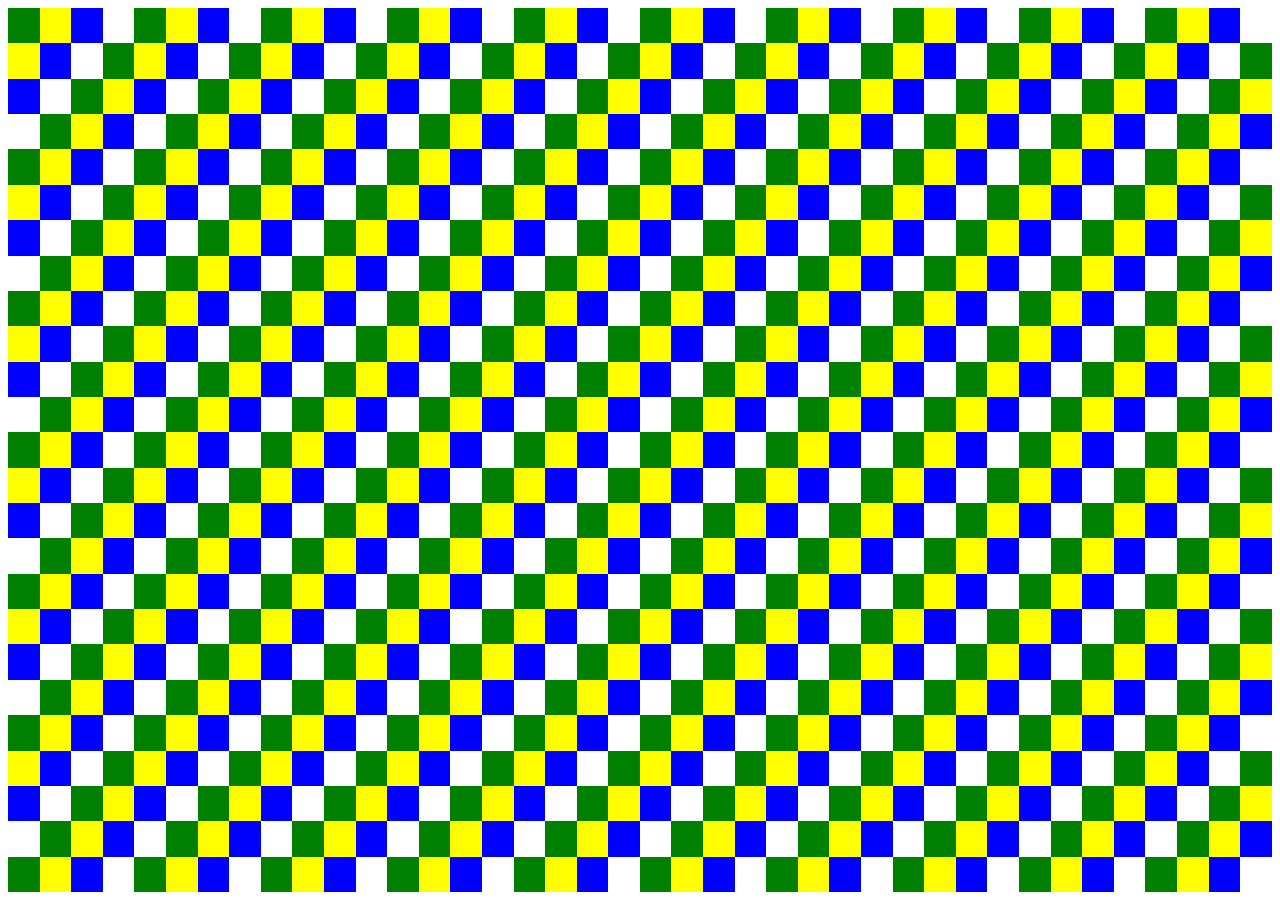
==== desafio.html @ 680453d0 "Add files via upload" ====
<html>
    <head>
        <title>Aula desafio</title>
    </head>
    <link rel="stylesheet" href="estilo.css">

<body>
<div class="linha">
    <div class="verde"></div>
    <div class="amarelo"></div>
    <div class="azul"></div>
    <div class="branco"></div>
    <div class="verde"></div>
    <div class="amarelo"></div>
    <div class="azul"></div>
    <div class="branco"></div>
    <div class="verde"></div>
    <div class="amarelo"></div>
    <div class="azul"></div>
    <div class="branco"></div>
    <div class="verde"></div>
    <div class="amarelo"></div>
    <div class="azul"></div>
    <div class="branco"></div>
    <div class="verde"></div>
    <div class="amarelo"></div>
    <div class="azul"></div>
    <div class="branco"></div>
    <div class="verde"></div>
    <div class="amarelo"></div>
    <div class="azul"></div>
    <div class="branco"></div>  
    <div class="verde"></div>
    <div class="amarelo"></div>
    <div class="azul"></div>
    <div class="branco"></div>
    <div class="verde"></div>
    <div class="amarelo"></div>
    <div class="azul"></div>
    <div class="branco"></div>  
    <div class="verde"></div>
    <div class="amarelo"></div>
    <div class="azul"></div>
    <div class="branco"></div>
    <div class="verde"></div>
    <div class="amarelo"></div>
    <div class="azul"></div>
    <div class="branco"></div>  
</div>
<div class="linha">

    <div class="amarelo"></div>
    <div class="azul"></div>
    <div class="branco"></div>
    <div class="verde"></div>
    <div class="amarelo"></div>
    <div class="azul"></div>
    <div class="branco"></div>
    <div class="verde"></div>
    <div class="amarelo"></div>
    <div class="azul"></div>
    <div class="branco"></div>
    <div class="verde"></div>
    <div class="amarelo"></div>
    <div class="azul"></div>
    <div class="branco"></div>
    <div class="verde"></div>
    <div class="amarelo"></div>
    <div class="azul"></div>
    <div class="branco"></div>
    <div class="verde"></div>
    <div class="amarelo"></div>
    <div class="azul"></div>
    <div class="branco"></div>  
    <div class="verde"></div>
    <div class="amarelo"></div>
    <div class="azul"></div>
    <div class="branco"></div>
    <div class="verde"></div>
    <div class="amarelo"></div>
    <div class="azul"></div>
    <div class="branco"></div>  
    <div class="verde"></div>
    <div class="amarelo"></div>
    <div class="azul"></div>
    <div class="branco"></div>
    <div class="verde"></div>
    <div class="amarelo"></div>
    <div class="azul"></div>
    <div class="branco"></div>  
    <div class="verde"></div>
</div>
<div class="linha">


    <div class="azul"></div>
    <div class="branco"></div>
    <div class="verde"></div>
    <div class="amarelo"></div>
    <div class="azul"></div>
    <div class="branco"></div>
    <div class="verde"></div>
    <div class="amarelo"></div>
    <div class="azul"></div>
    <div class="branco"></div>
    <div class="verde"></div>
    <div class="amarelo"></div>
    <div class="azul"></div>
    <div class="branco"></div>
    <div class="verde"></div>
    <div class="amarelo"></div>
    <div class="azul"></div>
    <div class="branco"></div>
    <div class="verde"></div>
    <div class="amarelo"></div>
    <div class="azul"></div>
    <div class="branco"></div>  
    <div class="verde"></div>
    <div class="amarelo"></div>
    <div class="azul"></div>
    <div class="branco"></div>
    <div class="verde"></div>
    <div class="amarelo"></div>
    <div class="azul"></div>
    <div class="branco"></div>  
    <div class="verde"></div>
    <div class="amarelo"></div>
    <div class="azul"></div>
    <div class="branco"></div>
    <div class="verde"></div>
    <div class="amarelo"></div>
    <div class="azul"></div>
    <div class="branco"></div>  
    <div class="verde"></div>
    <div class="amarelo"></div>
</div>
<div class="linha">

    <div class="branco"></div>
    <div class="verde"></div>
    <div class="amarelo"></div>
    <div class="azul"></div>
    <div class="branco"></div>
    <div class="verde"></div>
    <div class="amarelo"></div>
    <div class="azul"></div>
    <div class="branco"></div>
    <div class="verde"></div>
    <div class="amarelo"></div>
    <div class="azul"></div>
    <div class="branco"></div>
    <div class="verde"></div>
    <div class="amarelo"></div>
    <div class="azul"></div>
    <div class="branco"></div>
    <div class="verde"></div>
    <div class="amarelo"></div>
    <div class="azul"></div>
    <div class="branco"></div>  
    <div class="verde"></div>
    <div class="amarelo"></div>
    <div class="azul"></div>
    <div class="branco"></div>
    <div class="verde"></div>
    <div class="amarelo"></div>
    <div class="azul"></div>
    <div class="branco"></div>  
    <div class="verde"></div>
    <div class="amarelo"></div>
    <div class="azul"></div>
    <div class="branco"></div>
    <div class="verde"></div>
    <div class="amarelo"></div>
    <div class="azul"></div>
    <div class="branco"></div>  
    <div class="verde"></div>
    <div class="amarelo"></div>
    <div class="azul"></div>
</div>
<div class="linha">
    <div class="verde"></div>
    <div class="amarelo"></div>
    <div class="azul"></div>
    <div class="branco"></div>
    <div class="verde"></div>
    <div class="amarelo"></div>
    <div class="azul"></div>
    <div class="branco"></div>
    <div class="verde"></div>
    <div class="amarelo"></div>
    <div class="azul"></div>
    <div class="branco"></div>
    <div class="verde"></div>
    <div class="amarelo"></div>
    <div class="azul"></div>
    <div class="branco"></div>
    <div class="verde"></div>
    <div class="amarelo"></div>
    <div class="azul"></div>
    <div class="branco"></div>
    <div class="verde"></div>
    <div class="amarelo"></div>
    <div class="azul"></div>
    <div class="branco"></div>  
    <div class="verde"></div>
    <div class="amarelo"></div>
    <div class="azul"></div>
    <div class="branco"></div>
    <div class="verde"></div>
    <div class="amarelo"></div>
    <div class="azul"></div>
    <div class="branco"></div>  
    <div class="verde"></div>
    <div class="amarelo"></div>
    <div class="azul"></div>
    <div class="branco"></div>
    <div class="verde"></div>
    <div class="amarelo"></div>
    <div class="azul"></div>
    <div class="branco"></div>  
</div>
<div class="linha">

    <div class="amarelo"></div>
    <div class="azul"></div>
    <div class="branco"></div>
    <div class="verde"></div>
    <div class="amarelo"></div>
    <div class="azul"></div>
    <div class="branco"></div>
    <div class="verde"></div>
    <div class="amarelo"></div>
    <div class="azul"></div>
    <div class="branco"></div>
    <div class="verde"></div>
    <div class="amarelo"></div>
    <div class="azul"></div>
    <div class="branco"></div>
    <div class="verde"></div>
    <div class="amarelo"></div>
    <div class="azul"></div>
    <div class="branco"></div>
    <div class="verde"></div>
    <div class="amarelo"></div>
    <div class="azul"></div>
    <div class="branco"></div>  
    <div class="verde"></div>
    <div class="amarelo"></div>
    <div class="azul"></div>
    <div class="branco"></div>
    <div class="verde"></div>
    <div class="amarelo"></div>
    <div class="azul"></div>
    <div class="branco"></div>  
    <div class="verde"></div>
    <div class="amarelo"></div>
    <div class="azul"></div>
    <div class="branco"></div>
    <div class="verde"></div>
    <div class="amarelo"></div>
    <div class="azul"></div>
    <div class="branco"></div>  
    <div class="verde"></div>
</div>
<div class="linha">


    <div class="azul"></div>
    <div class="branco"></div>
    <div class="verde"></div>
    <div class="amarelo"></div>
    <div class="azul"></div>
    <div class="branco"></div>
    <div class="verde"></div>
    <div class="amarelo"></div>
    <div class="azul"></div>
    <div class="branco"></div>
    <div class="verde"></div>
    <div class="amarelo"></div>
    <div class="azul"></div>
    <div class="branco"></div>
    <div class="verde"></div>
    <div class="amarelo"></div>
    <div class="azul"></div>
    <div class="branco"></div>
    <div class="verde"></div>
    <div class="amarelo"></div>
    <div class="azul"></div>
    <div class="branco"></div>  
    <div class="verde"></div>
    <div class="amarelo"></div>
    <div class="azul"></div>
    <div class="branco"></div>
    <div class="verde"></div>
    <div class="amarelo"></div>
    <div class="azul"></div>
    <div class="branco"></div>  
    <div class="verde"></div>
    <div class="amarelo"></div>
    <div class="azul"></div>
    <div class="branco"></div>
    <div class="verde"></div>
    <div class="amarelo"></div>
    <div class="azul"></div>
    <div class="branco"></div>  
    <div class="verde"></div>
    <div class="amarelo"></div>
</div>
<div class="linha">

    <div class="branco"></div>
    <div class="verde"></div>
    <div class="amarelo"></div>
    <div class="azul"></div>
    <div class="branco"></div>
    <div class="verde"></div>
    <div class="amarelo"></div>
    <div class="azul"></div>
    <div class="branco"></div>
    <div class="verde"></div>
    <div class="amarelo"></div>
    <div class="azul"></div>
    <div class="branco"></div>
    <div class="verde"></div>
    <div class="amarelo"></div>
    <div class="azul"></div>
    <div class="branco"></div>
    <div class="verde"></div>
    <div class="amarelo"></div>
    <div class="azul"></div>
    <div class="branco"></div>  
    <div class="verde"></div>
    <div class="amarelo"></div>
    <div class="azul"></div>
    <div class="branco"></div>
    <div class="verde"></div>
    <div class="amarelo"></div>
    <div class="azul"></div>
    <div class="branco"></div>  
    <div class="verde"></div>
    <div class="amarelo"></div>
    <div class="azul"></div>
    <div class="branco"></div>
    <div class="verde"></div>
    <div class="amarelo"></div>
    <div class="azul"></div>
    <div class="branco"></div>  
    <div class="verde"></div>
    <div class="amarelo"></div>
    <div class="azul"></div>
</div><div class="linha">
    <div class="verde"></div>
    <div class="amarelo"></div>
    <div class="azul"></div>
    <div class="branco"></div>
    <div class="verde"></div>
    <div class="amarelo"></div>
    <div class="azul"></div>
    <div class="branco"></div>
    <div class="verde"></div>
    <div class="amarelo"></div>
    <div class="azul"></div>
    <div class="branco"></div>
    <div class="verde"></div>
    <div class="amarelo"></div>
    <div class="azul"></div>
    <div class="branco"></div>
    <div class="verde"></div>
    <div class="amarelo"></div>
    <div class="azul"></div>
    <div class="branco"></div>
    <div class="verde"></div>
    <div class="amarelo"></div>
    <div class="azul"></div>
    <div class="branco"></div>  
    <div class="verde"></div>
    <div class="amarelo"></div>
    <div class="azul"></div>
    <div class="branco"></div>
    <div class="verde"></div>
    <div class="amarelo"></div>
    <div class="azul"></div>
    <div class="branco"></div>  
    <div class="verde"></div>
    <div class="amarelo"></div>
    <div class="azul"></div>
    <div class="branco"></div>
    <div class="verde"></div>
    <div class="amarelo"></div>
    <div class="azul"></div>
    <div class="branco"></div>  
</div>
<div class="linha">

    <div class="amarelo"></div>
    <div class="azul"></div>
    <div class="branco"></div>
    <div class="verde"></div>
    <div class="amarelo"></div>
    <div class="azul"></div>
    <div class="branco"></div>
    <div class="verde"></div>
    <div class="amarelo"></div>
    <div class="azul"></div>
    <div class="branco"></div>
    <div class="verde"></div>
    <div class="amarelo"></div>
    <div class="azul"></div>
    <div class="branco"></div>
    <div class="verde"></div>
    <div class="amarelo"></div>
    <div class="azul"></div>
    <div class="branco"></div>
    <div class="verde"></div>
    <div class="amarelo"></div>
    <div class="azul"></div>
    <div class="branco"></div>  
    <div class="verde"></div>
    <div class="amarelo"></div>
    <div class="azul"></div>
    <div class="branco"></div>
    <div class="verde"></div>
    <div class="amarelo"></div>
    <div class="azul"></div>
    <div class="branco"></div>  
    <div class="verde"></div>
    <div class="amarelo"></div>
    <div class="azul"></div>
    <div class="branco"></div>
    <div class="verde"></div>
    <div class="amarelo"></div>
    <div class="azul"></div>
    <div class="branco"></div>  
    <div class="verde"></div>
</div>
<div class="linha">


    <div class="azul"></div>
    <div class="branco"></div>
    <div class="verde"></div>
    <div class="amarelo"></div>
    <div class="azul"></div>
    <div class="branco"></div>
    <div class="verde"></div>
    <div class="amarelo"></div>
    <div class="azul"></div>
    <div class="branco"></div>
    <div class="verde"></div>
    <div class="amarelo"></div>
    <div class="azul"></div>
    <div class="branco"></div>
    <div class="verde"></div>
    <div class="amarelo"></div>
    <div class="azul"></div>
    <div class="branco"></div>
    <div class="verde"></div>
    <div class="amarelo"></div>
    <div class="azul"></div>
    <div class="branco"></div>  
    <div class="verde"></div>
    <div class="amarelo"></div>
    <div class="azul"></div>
    <div class="branco"></div>
    <div class="verde"></div>
    <div class="amarelo"></div>
    <div class="azul"></div>
    <div class="branco"></div>  
    <div class="verde"></div>
    <div class="amarelo"></div>
    <div class="azul"></div>
    <div class="branco"></div>
    <div class="verde"></div>
    <div class="amarelo"></div>
    <div class="azul"></div>
    <div class="branco"></div>  
    <div class="verde"></div>
    <div class="amarelo"></div>
</div>
<div class="linha">

    <div class="branco"></div>
    <div class="verde"></div>
    <div class="amarelo"></div>
    <div class="azul"></div>
    <div class="branco"></div>
    <div class="verde"></div>
    <div class="amarelo"></div>
    <div class="azul"></div>
    <div class="branco"></div>
    <div class="verde"></div>
    <div class="amarelo"></div>
    <div class="azul"></div>
    <div class="branco"></div>
    <div class="verde"></div>
    <div class="amarelo"></div>
    <div class="azul"></div>
    <div class="branco"></div>
    <div class="verde"></div>
    <div class="amarelo"></div>
    <div class="azul"></div>
    <div class="branco"></div>  
    <div class="verde"></div>
    <div class="amarelo"></div>
    <div class="azul"></div>
    <div class="branco"></div>
    <div class="verde"></div>
    <div class="amarelo"></div>
    <div class="azul"></div>
    <div class="branco"></div>  
    <div class="verde"></div>
    <div class="amarelo"></div>
    <div class="azul"></div>
    <div class="branco"></div>
    <div class="verde"></div>
    <div class="amarelo"></div>
    <div class="azul"></div>
    <div class="branco"></div>  
    <div class="verde"></div>
    <div class="amarelo"></div>
    <div class="azul"></div>
</div><div class="linha">
    <div class="verde"></div>
    <div class="amarelo"></div>
    <div class="azul"></div>
    <div class="branco"></div>
    <div class="verde"></div>
    <div class="amarelo"></div>
    <div class="azul"></div>
    <div class="branco"></div>
    <div class="verde"></div>
    <div class="amarelo"></div>
    <div class="azul"></div>
    <div class="branco"></div>
    <div class="verde"></div>
    <div class="amarelo"></div>
    <div class="azul"></div>
    <div class="branco"></div>
    <div class="verde"></div>
    <div class="amarelo"></div>
    <div class="azul"></div>
    <div class="branco"></div>
    <div class="verde"></div>
    <div class="amarelo"></div>
    <div class="azul"></div>
    <div class="branco"></div>  
    <div class="verde"></div>
    <div class="amarelo"></div>
    <div class="azul"></div>
    <div class="branco"></div>
    <div class="verde"></div>
    <div class="amarelo"></div>
    <div class="azul"></div>
    <div class="branco"></div>  
    <div class="verde"></div>
    <div class="amarelo"></div>
    <div class="azul"></div>
    <div class="branco"></div>
    <div class="verde"></div>
    <div class="amarelo"></div>
    <div class="azul"></div>
    <div class="branco"></div>  
</div>
<div class="linha">

    <div class="amarelo"></div>
    <div class="azul"></div>
    <div class="branco"></div>
    <div class="verde"></div>
    <div class="amarelo"></div>
    <div class="azul"></div>
    <div class="branco"></div>
    <div class="verde"></div>
    <div class="amarelo"></div>
    <div class="azul"></div>
    <div class="branco"></div>
    <div class="verde"></div>
    <div class="amarelo"></div>
    <div class="azul"></div>
    <div class="branco"></div>
    <div class="verde"></div>
    <div class="amarelo"></div>
    <div class="azul"></div>
    <div class="branco"></div>
    <div class="verde"></div>
    <div class="amarelo"></div>
    <div class="azul"></div>
    <div class="branco"></div>  
    <div class="verde"></div>
    <div class="amarelo"></div>
    <div class="azul"></div>
    <div class="branco"></div>
    <div class="verde"></div>
    <div class="amarelo"></div>
    <div class="azul"></div>
    <div class="branco"></div>  
    <div class="verde"></div>
    <div class="amarelo"></div>
    <div class="azul"></div>
    <div class="branco"></div>
    <div class="verde"></div>
    <div class="amarelo"></div>
    <div class="azul"></div>
    <div class="branco"></div>  
    <div class="verde"></div>
</div>
<div class="linha">


    <div class="azul"></div>
    <div class="branco"></div>
    <div class="verde"></div>
    <div class="amarelo"></div>
    <div class="azul"></div>
    <div class="branco"></div>
    <div class="verde"></div>
    <div class="amarelo"></div>
    <div class="azul"></div>
    <div class="branco"></div>
    <div class="verde"></div>
    <div class="amarelo"></div>
    <div class="azul"></div>
    <div class="branco"></div>
    <div class="verde"></div>
    <div class="amarelo"></div>
    <div class="azul"></div>
    <div class="branco"></div>
    <div class="verde"></div>
    <div class="amarelo"></div>
    <div class="azul"></div>
    <div class="branco"></div>  
    <div class="verde"></div>
    <div class="amarelo"></div>
    <div class="azul"></div>
    <div class="branco"></div>
    <div class="verde"></div>
    <div class="amarelo"></div>
    <div class="azul"></div>
    <div class="branco"></div>  
    <div class="verde"></div>
    <div class="amarelo"></div>
    <div class="azul"></div>
    <div class="branco"></div>
    <div class="verde"></div>
    <div class="amarelo"></div>
    <div class="azul"></div>
    <div class="branco"></div>  
    <div class="verde"></div>
    <div class="amarelo"></div>
</div>
<div class="linha">

    <div class="branco"></div>
    <div class="verde"></div>
    <div class="amarelo"></div>
    <div class="azul"></div>
    <div class="branco"></div>
    <div class="verde"></div>
    <div class="amarelo"></div>
    <div class="azul"></div>
    <div class="branco"></div>
    <div class="verde"></div>
    <div class="amarelo"></div>
    <div class="azul"></div>
    <div class="branco"></div>
    <div class="verde"></div>
    <div class="amarelo"></div>
    <div class="azul"></div>
    <div class="branco"></div>
    <div class="verde"></div>
    <div class="amarelo"></div>
    <div class="azul"></div>
    <div class="branco"></div>  
    <div class="verde"></div>
    <div class="amarelo"></div>
    <div class="azul"></div>
    <div class="branco"></div>
    <div class="verde"></div>
    <div class="amarelo"></div>
    <div class="azul"></div>
    <div class="branco"></div>  
    <div class="verde"></div>
    <div class="amarelo"></div>
    <div class="azul"></div>
    <div class="branco"></div>
    <div class="verde"></div>
    <div class="amarelo"></div>
    <div class="azul"></div>
    <div class="branco"></div>  
    <div class="verde"></div>
    <div class="amarelo"></div>
    <div class="azul"></div>
</div><div class="linha">
    <div class="verde"></div>
    <div class="amarelo"></div>
    <div class="azul"></div>
    <div class="branco"></div>
    <div class="verde"></div>
    <div class="amarelo"></div>
    <div class="azul"></div>
    <div class="branco"></div>
    <div class="verde"></div>
    <div class="amarelo"></div>
    <div class="azul"></div>
    <div class="branco"></div>
    <div class="verde"></div>
    <div class="amarelo"></div>
    <div class="azul"></div>
    <div class="branco"></div>
    <div class="verde"></div>
    <div class="amarelo"></div>
    <div class="azul"></div>
    <div class="branco"></div>
    <div class="verde"></div>
    <div class="amarelo"></div>
    <div class="azul"></div>
    <div class="branco"></div>  
    <div class="verde"></div>
    <div class="amarelo"></div>
    <div class="azul"></div>
    <div class="branco"></div>
    <div class="verde"></div>
    <div class="amarelo"></div>
    <div class="azul"></div>
    <div class="branco"></div>  
    <div class="verde"></div>
    <div class="amarelo"></div>
    <div class="azul"></div>
    <div class="branco"></div>
    <div class="verde"></div>
    <div class="amarelo"></div>
    <div class="azul"></div>
    <div class="branco"></div>  
</div>
<div class="linha">

    <div class="amarelo"></div>
    <div class="azul"></div>
    <div class="branco"></div>
    <div class="verde"></div>
    <div class="amarelo"></div>
    <div class="azul"></div>
    <div class="branco"></div>
    <div class="verde"></div>
    <div class="amarelo"></div>
    <div class="azul"></div>
    <div class="branco"></div>
    <div class="verde"></div>
    <div class="amarelo"></div>
    <div class="azul"></div>
    <div class="branco"></div>
    <div class="verde"></div>
    <div class="amarelo"></div>
    <div class="azul"></div>
    <div class="branco"></div>
    <div class="verde"></div>
    <div class="amarelo"></div>
    <div class="azul"></div>
    <div class="branco"></div>  
    <div class="verde"></div>
    <div class="amarelo"></div>
    <div class="azul"></div>
    <div class="branco"></div>
    <div class="verde"></div>
    <div class="amarelo"></div>
    <div class="azul"></div>
    <div class="branco"></div>  
    <div class="verde"></div>
    <div class="amarelo"></div>
    <div class="azul"></div>
    <div class="branco"></div>
    <div class="verde"></div>
    <div class="amarelo"></div>
    <div class="azul"></div>
    <div class="branco"></div>  
    <div class="verde"></div>
</div>
<div class="linha">


    <div class="azul"></div>
    <div class="branco"></div>
    <div class="verde"></div>
    <div class="amarelo"></div>
    <div class="azul"></div>
    <div class="branco"></div>
    <div class="verde"></div>
    <div class="amarelo"></div>
    <div class="azul"></div>
    <div class="branco"></div>
    <div class="verde"></div>
    <div class="amarelo"></div>
    <div class="azul"></div>
    <div class="branco"></div>
    <div class="verde"></div>
    <div class="amarelo"></div>
    <div class="azul"></div>
    <div class="branco"></div>
    <div class="verde"></div>
    <div class="amarelo"></div>
    <div class="azul"></div>
    <div class="branco"></div>  
    <div class="verde"></div>
    <div class="amarelo"></div>
    <div class="azul"></div>
    <div class="branco"></div>
    <div class="verde"></div>
    <div class="amarelo"></div>
    <div class="azul"></div>
    <div class="branco"></div>  
    <div class="verde"></div>
    <div class="amarelo"></div>
    <div class="azul"></div>
    <div class="branco"></div>
    <div class="verde"></div>
    <div class="amarelo"></div>
    <div class="azul"></div>
    <div class="branco"></div>  
    <div class="verde"></div>
    <div class="amarelo"></div>
</div>
<div class="linha">

    <div class="branco"></div>
    <div class="verde"></div>
    <div class="amarelo"></div>
    <div class="azul"></div>
    <div class="branco"></div>
    <div class="verde"></div>
    <div class="amarelo"></div>
    <div class="azul"></div>
    <div class="branco"></div>
    <div class="verde"></div>
    <div class="amarelo"></div>
    <div class="azul"></div>
    <div class="branco"></div>
    <div class="verde"></div>
    <div class="amarelo"></div>
    <div class="azul"></div>
    <div class="branco"></div>
    <div class="verde"></div>
    <div class="amarelo"></div>
    <div class="azul"></div>
    <div class="branco"></div>  
    <div class="verde"></div>
    <div class="amarelo"></div>
    <div class="azul"></div>
    <div class="branco"></div>
    <div class="verde"></div>
    <div class="amarelo"></div>
    <div class="azul"></div>
    <div class="branco"></div>  
    <div class="verde"></div>
    <div class="amarelo"></div>
    <div class="azul"></div>
    <div class="branco"></div>
    <div class="verde"></div>
    <div class="amarelo"></div>
    <div class="azul"></div>
    <div class="branco"></div>  
    <div class="verde"></div>
    <div class="amarelo"></div>
    <div class="azul"></div>
</div><div class="linha">
    <div class="verde"></div>
    <div class="amarelo"></div>
    <div class="azul"></div>
    <div class="branco"></div>
    <div class="verde"></div>
    <div class="amarelo"></div>
    <div class="azul"></div>
    <div class="branco"></div>
    <div class="verde"></div>
    <div class="amarelo"></div>
    <div class="azul"></div>
    <div class="branco"></div>
    <div class="verde"></div>
    <div class="amarelo"></div>
    <div class="azul"></div>
    <div class="branco"></div>
    <div class="verde"></div>
    <div class="amarelo"></div>
    <div class="azul"></div>
    <div class="branco"></div>
    <div class="verde"></div>
    <div class="amarelo"></div>
    <div class="azul"></div>
    <div class="branco"></div>  
    <div class="verde"></div>
    <div class="amarelo"></div>
    <div class="azul"></div>
    <div class="branco"></div>
    <div class="verde"></div>
    <div class="amarelo"></div>
    <div class="azul"></div>
    <div class="branco"></div>  
    <div class="verde"></div>
    <div class="amarelo"></div>
    <div class="azul"></div>
    <div class="branco"></div>
    <div class="verde"></div>
    <div class="amarelo"></div>
    <div class="azul"></div>
    <div class="branco"></div>  
</div>
<div class="linha">

    <div class="amarelo"></div>
    <div class="azul"></div>
    <div class="branco"></div>
    <div class="verde"></div>
    <div class="amarelo"></div>
    <div class="azul"></div>
    <div class="branco"></div>
    <div class="verde"></div>
    <div class="amarelo"></div>
    <div class="azul"></div>
    <div class="branco"></div>
    <div class="verde"></div>
    <div class="amarelo"></div>
    <div class="azul"></div>
    <div class="branco"></div>
    <div class="verde"></div>
    <div class="amarelo"></div>
    <div class="azul"></div>
    <div class="branco"></div>
    <div class="verde"></div>
    <div class="amarelo"></div>
    <div class="azul"></div>
    <div class="branco"></div>  
    <div class="verde"></div>
    <div class="amarelo"></div>
    <div class="azul"></div>
    <div class="branco"></div>
    <div class="verde"></div>
    <div class="amarelo"></div>
    <div class="azul"></div>
    <div class="branco"></div>  
    <div class="verde"></div>
    <div class="amarelo"></div>
    <div class="azul"></div>
    <div class="branco"></div>
    <div class="verde"></div>
    <div class="amarelo"></div>
    <div class="azul"></div>
    <div class="branco"></div>  
    <div class="verde"></div>
</div>
<div class="linha">


    <div class="azul"></div>
    <div class="branco"></div>
    <div class="verde"></div>
    <div class="amarelo"></div>
    <div class="azul"></div>
    <div class="branco"></div>
    <div class="verde"></div>
    <div class="amarelo"></div>
    <div class="azul"></div>
    <div class="branco"></div>
    <div class="verde"></div>
    <div class="amarelo"></div>
    <div class="azul"></div>
    <div class="branco"></div>
    <div class="verde"></div>
    <div class="amarelo"></div>
    <div class="azul"></div>
    <div class="branco"></div>
    <div class="verde"></div>
    <div class="amarelo"></div>
    <div class="azul"></div>
    <div class="branco"></div>  
    <div class="verde"></div>
    <div class="amarelo"></div>
    <div class="azul"></div>
    <div class="branco"></div>
    <div class="verde"></div>
    <div class="amarelo"></div>
    <div class="azul"></div>
    <div class="branco"></div>  
    <div class="verde"></div>
    <div class="amarelo"></div>
    <div class="azul"></div>
    <div class="branco"></div>
    <div class="verde"></div>
    <div class="amarelo"></div>
    <div class="azul"></div>
    <div class="branco"></div>  
    <div class="verde"></div>
    <div class="amarelo"></div>
</div>
<div class="linha">

    <div class="branco"></div>
    <div class="verde"></div>
    <div class="amarelo"></div>
    <div class="azul"></div>
    <div class="branco"></div>
    <div class="verde"></div>
    <div class="amarelo"></div>
    <div class="azul"></div>
    <div class="branco"></div>
    <div class="verde"></div>
    <div class="amarelo"></div>
    <div class="azul"></div>
    <div class="branco"></div>
    <div class="verde"></div>
    <div class="amarelo"></div>
    <div class="azul"></div>
    <div class="branco"></div>
    <div class="verde"></div>
    <div class="amarelo"></div>
    <div class="azul"></div>
    <div class="branco"></div>  
    <div class="verde"></div>
    <div class="amarelo"></div>
    <div class="azul"></div>
    <div class="branco"></div>
    <div class="verde"></div>
    <div class="amarelo"></div>
    <div class="azul"></div>
    <div class="branco"></div>  
    <div class="verde"></div>
    <div class="amarelo"></div>
    <div class="azul"></div>
    <div class="branco"></div>
    <div class="verde"></div>
    <div class="amarelo"></div>
    <div class="azul"></div>
    <div class="branco"></div>  
    <div class="verde"></div>
    <div class="amarelo"></div>
    <div class="azul"></div>
</div>
<div class="linha">
    <div class="verde"></div>
    <div class="amarelo"></div>
    <div class="azul"></div>
    <div class="branco"></div>
    <div class="verde"></div>
    <div class="amarelo"></div>
    <div class="azul"></div>
    <div class="branco"></div>
    <div class="verde"></div>
    <div class="amarelo"></div>
    <div class="azul"></div>
    <div class="branco"></div>
    <div class="verde"></div>
    <div class="amarelo"></div>
    <div class="azul"></div>
    <div class="branco"></div>
    <div class="verde"></div>
    <div class="amarelo"></div>
    <div class="azul"></div>
    <div class="branco"></div>
    <div class="verde"></div>
    <div class="amarelo"></div>
    <div class="azul"></div>
    <div class="branco"></div>  
    <div class="verde"></div>
    <div class="amarelo"></div>
    <div class="azul"></div>
    <div class="branco"></div>
    <div class="verde"></div>
    <div class="amarelo"></div>
    <div class="azul"></div>
    <div class="branco"></div>  
    <div class="verde"></div>
    <div class="amarelo"></div>
    <div class="azul"></div>
    <div class="branco"></div>
    <div class="verde"></div>
    <div class="amarelo"></div>
    <div class="azul"></div>
    <div class="branco"></div>  
</div>
   </body>
</html>
---- estilo.css ----
{
    margin: 0;
    padding: 0;
}
.linha {
    display: flex;
    width: 100%;
    height: 4%;
}
.verde {
    width: 2.5%;
    height: 100%;
    background-color: green;
}
.amarelo {
    width:2.5%;
    height:100%;
    background-color: yellow;
}
.azul{
    width:2.5%;
    height:100%; 
    background-color: blue;
}
.branco{
    width:2.5%;
    height:100%;
    background-color: white;
}
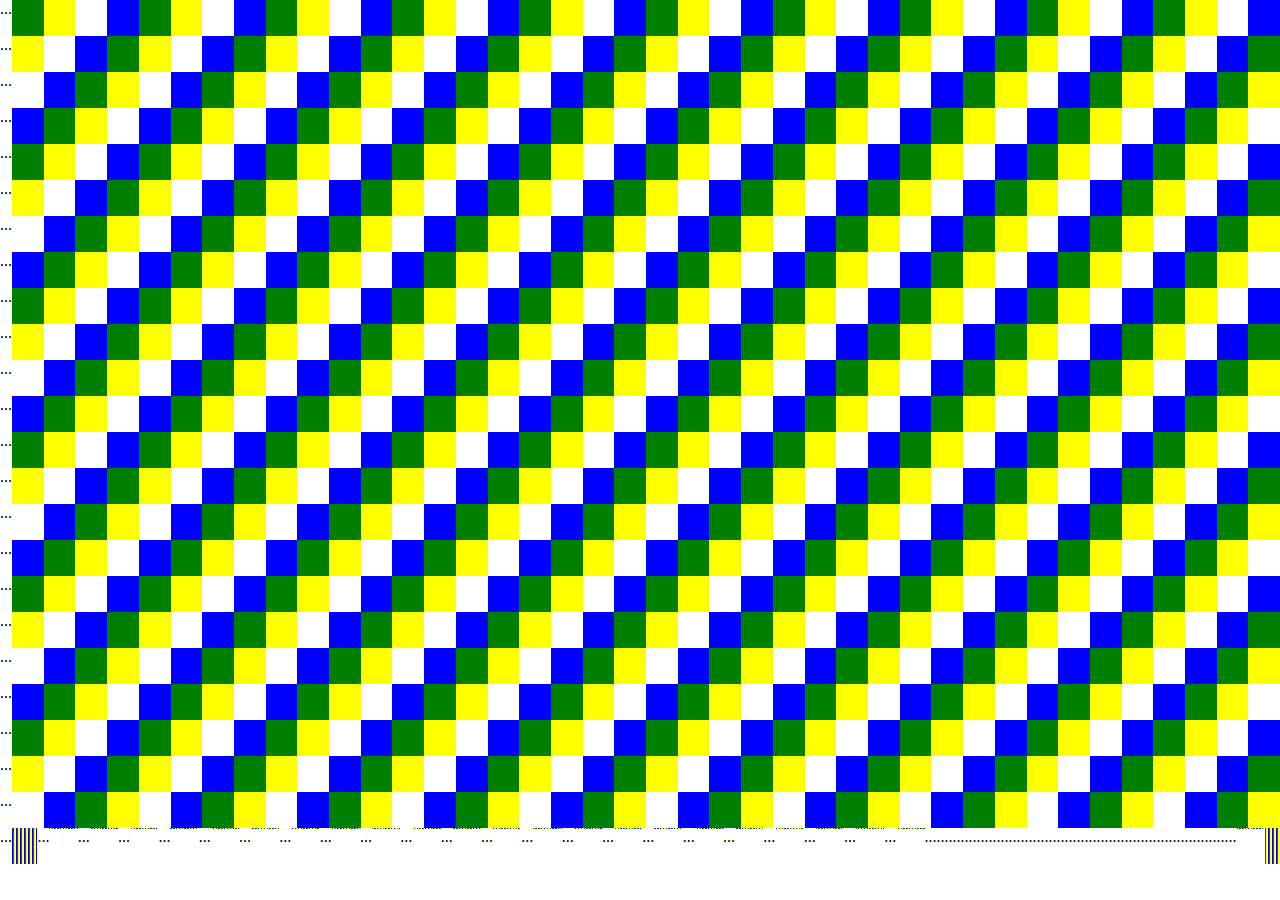
==== commit 3fe4488b: "Add files via upload" ====
--- a/desafio.html
+++ b/desafio.html
@@ -1,1079 +1,3403 @@
 <html>
     <head>
-        <title>Aula desafio</title>
-    </head>
+       <title>Aula Desafio</title>
+        <head>
     <link rel="stylesheet" href="estilo.css">
-
-<body>
-<div class="linha">
-    <div class="verde"></div>
-    <div class="amarelo"></div>
-    <div class="azul"></div>
-    <div class="branco"></div>
-    <div class="verde"></div>
-    <div class="amarelo"></div>
-    <div class="azul"></div>
-    <div class="branco"></div>
-    <div class="verde"></div>
-    <div class="amarelo"></div>
-    <div class="azul"></div>
-    <div class="branco"></div>
-    <div class="verde"></div>
-    <div class="amarelo"></div>
-    <div class="azul"></div>
-    <div class="branco"></div>
-    <div class="verde"></div>
-    <div class="amarelo"></div>
-    <div class="azul"></div>
-    <div class="branco"></div>
-    <div class="verde"></div>
-    <div class="amarelo"></div>
-    <div class="azul"></div>
-    <div class="branco"></div>  
-    <div class="verde"></div>
-    <div class="amarelo"></div>
-    <div class="azul"></div>
-    <div class="branco"></div>
-    <div class="verde"></div>
-    <div class="amarelo"></div>
-    <div class="azul"></div>
-    <div class="branco"></div>  
-    <div class="verde"></div>
-    <div class="amarelo"></div>
-    <div class="azul"></div>
-    <div class="branco"></div>
-    <div class="verde"></div>
-    <div class="amarelo"></div>
-    <div class="azul"></div>
-    <div class="branco"></div>  
-</div>
-<div class="linha">
-
-    <div class="amarelo"></div>
-    <div class="azul"></div>
-    <div class="branco"></div>
-    <div class="verde"></div>
-    <div class="amarelo"></div>
-    <div class="azul"></div>
-    <div class="branco"></div>
-    <div class="verde"></div>
-    <div class="amarelo"></div>
-    <div class="azul"></div>
-    <div class="branco"></div>
-    <div class="verde"></div>
-    <div class="amarelo"></div>
-    <div class="azul"></div>
-    <div class="branco"></div>
-    <div class="verde"></div>
-    <div class="amarelo"></div>
-    <div class="azul"></div>
-    <div class="branco"></div>
-    <div class="verde"></div>
-    <div class="amarelo"></div>
-    <div class="azul"></div>
-    <div class="branco"></div>  
-    <div class="verde"></div>
-    <div class="amarelo"></div>
-    <div class="azul"></div>
-    <div class="branco"></div>
-    <div class="verde"></div>
-    <div class="amarelo"></div>
-    <div class="azul"></div>
-    <div class="branco"></div>  
-    <div class="verde"></div>
-    <div class="amarelo"></div>
-    <div class="azul"></div>
-    <div class="branco"></div>
-    <div class="verde"></div>
-    <div class="amarelo"></div>
-    <div class="azul"></div>
-    <div class="branco"></div>  
-    <div class="verde"></div>
-</div>
-<div class="linha">
-
-
-    <div class="azul"></div>
-    <div class="branco"></div>
-    <div class="verde"></div>
-    <div class="amarelo"></div>
-    <div class="azul"></div>
-    <div class="branco"></div>
-    <div class="verde"></div>
-    <div class="amarelo"></div>
-    <div class="azul"></div>
-    <div class="branco"></div>
-    <div class="verde"></div>
-    <div class="amarelo"></div>
-    <div class="azul"></div>
-    <div class="branco"></div>
-    <div class="verde"></div>
-    <div class="amarelo"></div>
-    <div class="azul"></div>
-    <div class="branco"></div>
-    <div class="verde"></div>
-    <div class="amarelo"></div>
-    <div class="azul"></div>
-    <div class="branco"></div>  
-    <div class="verde"></div>
-    <div class="amarelo"></div>
-    <div class="azul"></div>
-    <div class="branco"></div>
-    <div class="verde"></div>
-    <div class="amarelo"></div>
-    <div class="azul"></div>
-    <div class="branco"></div>  
-    <div class="verde"></div>
-    <div class="amarelo"></div>
-    <div class="azul"></div>
-    <div class="branco"></div>
-    <div class="verde"></div>
-    <div class="amarelo"></div>
-    <div class="azul"></div>
-    <div class="branco"></div>  
-    <div class="verde"></div>
-    <div class="amarelo"></div>
-</div>
-<div class="linha">
-
-    <div class="branco"></div>
-    <div class="verde"></div>
-    <div class="amarelo"></div>
-    <div class="azul"></div>
-    <div class="branco"></div>
-    <div class="verde"></div>
-    <div class="amarelo"></div>
-    <div class="azul"></div>
-    <div class="branco"></div>
-    <div class="verde"></div>
-    <div class="amarelo"></div>
-    <div class="azul"></div>
-    <div class="branco"></div>
-    <div class="verde"></div>
-    <div class="amarelo"></div>
-    <div class="azul"></div>
-    <div class="branco"></div>
-    <div class="verde"></div>
-    <div class="amarelo"></div>
-    <div class="azul"></div>
-    <div class="branco"></div>  
-    <div class="verde"></div>
-    <div class="amarelo"></div>
-    <div class="azul"></div>
-    <div class="branco"></div>
-    <div class="verde"></div>
-    <div class="amarelo"></div>
-    <div class="azul"></div>
-    <div class="branco"></div>  
-    <div class="verde"></div>
-    <div class="amarelo"></div>
-    <div class="azul"></div>
-    <div class="branco"></div>
-    <div class="verde"></div>
-    <div class="amarelo"></div>
-    <div class="azul"></div>
-    <div class="branco"></div>  
-    <div class="verde"></div>
-    <div class="amarelo"></div>
-    <div class="azul"></div>
-</div>
-<div class="linha">
-    <div class="verde"></div>
-    <div class="amarelo"></div>
-    <div class="azul"></div>
-    <div class="branco"></div>
-    <div class="verde"></div>
-    <div class="amarelo"></div>
-    <div class="azul"></div>
-    <div class="branco"></div>
-    <div class="verde"></div>
-    <div class="amarelo"></div>
-    <div class="azul"></div>
-    <div class="branco"></div>
-    <div class="verde"></div>
-    <div class="amarelo"></div>
-    <div class="azul"></div>
-    <div class="branco"></div>
-    <div class="verde"></div>
-    <div class="amarelo"></div>
-    <div class="azul"></div>
-    <div class="branco"></div>
-    <div class="verde"></div>
-    <div class="amarelo"></div>
-    <div class="azul"></div>
-    <div class="branco"></div>  
-    <div class="verde"></div>
-    <div class="amarelo"></div>
-    <div class="azul"></div>
-    <div class="branco"></div>
-    <div class="verde"></div>
-    <div class="amarelo"></div>
-    <div class="azul"></div>
-    <div class="branco"></div>  
-    <div class="verde"></div>
-    <div class="amarelo"></div>
-    <div class="azul"></div>
-    <div class="branco"></div>
-    <div class="verde"></div>
-    <div class="amarelo"></div>
-    <div class="azul"></div>
-    <div class="branco"></div>  
-</div>
-<div class="linha">
-
-    <div class="amarelo"></div>
-    <div class="azul"></div>
-    <div class="branco"></div>
-    <div class="verde"></div>
-    <div class="amarelo"></div>
-    <div class="azul"></div>
-    <div class="branco"></div>
-    <div class="verde"></div>
-    <div class="amarelo"></div>
-    <div class="azul"></div>
-    <div class="branco"></div>
-    <div class="verde"></div>
-    <div class="amarelo"></div>
-    <div class="azul"></div>
-    <div class="branco"></div>
-    <div class="verde"></div>
-    <div class="amarelo"></div>
-    <div class="azul"></div>
-    <div class="branco"></div>
-    <div class="verde"></div>
-    <div class="amarelo"></div>
-    <div class="azul"></div>
-    <div class="branco"></div>  
-    <div class="verde"></div>
-    <div class="amarelo"></div>
-    <div class="azul"></div>
-    <div class="branco"></div>
-    <div class="verde"></div>
-    <div class="amarelo"></div>
-    <div class="azul"></div>
-    <div class="branco"></div>  
-    <div class="verde"></div>
-    <div class="amarelo"></div>
-    <div class="azul"></div>
-    <div class="branco"></div>
-    <div class="verde"></div>
-    <div class="amarelo"></div>
-    <div class="azul"></div>
-    <div class="branco"></div>  
-    <div class="verde"></div>
-</div>
-<div class="linha">
-
-
-    <div class="azul"></div>
-    <div class="branco"></div>
-    <div class="verde"></div>
-    <div class="amarelo"></div>
-    <div class="azul"></div>
-    <div class="branco"></div>
-    <div class="verde"></div>
-    <div class="amarelo"></div>
-    <div class="azul"></div>
-    <div class="branco"></div>
-    <div class="verde"></div>
-    <div class="amarelo"></div>
-    <div class="azul"></div>
-    <div class="branco"></div>
-    <div class="verde"></div>
-    <div class="amarelo"></div>
-    <div class="azul"></div>
-    <div class="branco"></div>
-    <div class="verde"></div>
-    <div class="amarelo"></div>
-    <div class="azul"></div>
-    <div class="branco"></div>  
-    <div class="verde"></div>
-    <div class="amarelo"></div>
-    <div class="azul"></div>
-    <div class="branco"></div>
-    <div class="verde"></div>
-    <div class="amarelo"></div>
-    <div class="azul"></div>
-    <div class="branco"></div>  
-    <div class="verde"></div>
-    <div class="amarelo"></div>
-    <div class="azul"></div>
-    <div class="branco"></div>
-    <div class="verde"></div>
-    <div class="amarelo"></div>
-    <div class="azul"></div>
-    <div class="branco"></div>  
-    <div class="verde"></div>
-    <div class="amarelo"></div>
-</div>
-<div class="linha">
-
-    <div class="branco"></div>
-    <div class="verde"></div>
-    <div class="amarelo"></div>
-    <div class="azul"></div>
-    <div class="branco"></div>
-    <div class="verde"></div>
-    <div class="amarelo"></div>
-    <div class="azul"></div>
-    <div class="branco"></div>
-    <div class="verde"></div>
-    <div class="amarelo"></div>
-    <div class="azul"></div>
-    <div class="branco"></div>
-    <div class="verde"></div>
-    <div class="amarelo"></div>
-    <div class="azul"></div>
-    <div class="branco"></div>
-    <div class="verde"></div>
-    <div class="amarelo"></div>
-    <div class="azul"></div>
-    <div class="branco"></div>  
-    <div class="verde"></div>
-    <div class="amarelo"></div>
-    <div class="azul"></div>
-    <div class="branco"></div>
-    <div class="verde"></div>
-    <div class="amarelo"></div>
-    <div class="azul"></div>
-    <div class="branco"></div>  
-    <div class="verde"></div>
-    <div class="amarelo"></div>
-    <div class="azul"></div>
-    <div class="branco"></div>
-    <div class="verde"></div>
-    <div class="amarelo"></div>
-    <div class="azul"></div>
-    <div class="branco"></div>  
-    <div class="verde"></div>
-    <div class="amarelo"></div>
-    <div class="azul"></div>
-</div><div class="linha">
-    <div class="verde"></div>
-    <div class="amarelo"></div>
-    <div class="azul"></div>
-    <div class="branco"></div>
-    <div class="verde"></div>
-    <div class="amarelo"></div>
-    <div class="azul"></div>
-    <div class="branco"></div>
-    <div class="verde"></div>
-    <div class="amarelo"></div>
-    <div class="azul"></div>
-    <div class="branco"></div>
-    <div class="verde"></div>
-    <div class="amarelo"></div>
-    <div class="azul"></div>
-    <div class="branco"></div>
-    <div class="verde"></div>
-    <div class="amarelo"></div>
-    <div class="azul"></div>
-    <div class="branco"></div>
-    <div class="verde"></div>
-    <div class="amarelo"></div>
-    <div class="azul"></div>
-    <div class="branco"></div>  
-    <div class="verde"></div>
-    <div class="amarelo"></div>
-    <div class="azul"></div>
-    <div class="branco"></div>
-    <div class="verde"></div>
-    <div class="amarelo"></div>
-    <div class="azul"></div>
-    <div class="branco"></div>  
-    <div class="verde"></div>
-    <div class="amarelo"></div>
-    <div class="azul"></div>
-    <div class="branco"></div>
-    <div class="verde"></div>
-    <div class="amarelo"></div>
-    <div class="azul"></div>
-    <div class="branco"></div>  
-</div>
-<div class="linha">
-
-    <div class="amarelo"></div>
-    <div class="azul"></div>
-    <div class="branco"></div>
-    <div class="verde"></div>
-    <div class="amarelo"></div>
-    <div class="azul"></div>
-    <div class="branco"></div>
-    <div class="verde"></div>
-    <div class="amarelo"></div>
-    <div class="azul"></div>
-    <div class="branco"></div>
-    <div class="verde"></div>
-    <div class="amarelo"></div>
-    <div class="azul"></div>
-    <div class="branco"></div>
-    <div class="verde"></div>
-    <div class="amarelo"></div>
-    <div class="azul"></div>
-    <div class="branco"></div>
-    <div class="verde"></div>
-    <div class="amarelo"></div>
-    <div class="azul"></div>
-    <div class="branco"></div>  
-    <div class="verde"></div>
-    <div class="amarelo"></div>
-    <div class="azul"></div>
-    <div class="branco"></div>
-    <div class="verde"></div>
-    <div class="amarelo"></div>
-    <div class="azul"></div>
-    <div class="branco"></div>  
-    <div class="verde"></div>
-    <div class="amarelo"></div>
-    <div class="azul"></div>
-    <div class="branco"></div>
-    <div class="verde"></div>
-    <div class="amarelo"></div>
-    <div class="azul"></div>
-    <div class="branco"></div>  
-    <div class="verde"></div>
-</div>
-<div class="linha">
-
-
-    <div class="azul"></div>
-    <div class="branco"></div>
-    <div class="verde"></div>
-    <div class="amarelo"></div>
-    <div class="azul"></div>
-    <div class="branco"></div>
-    <div class="verde"></div>
-    <div class="amarelo"></div>
-    <div class="azul"></div>
-    <div class="branco"></div>
-    <div class="verde"></div>
-    <div class="amarelo"></div>
-    <div class="azul"></div>
-    <div class="branco"></div>
-    <div class="verde"></div>
-    <div class="amarelo"></div>
-    <div class="azul"></div>
-    <div class="branco"></div>
-    <div class="verde"></div>
-    <div class="amarelo"></div>
-    <div class="azul"></div>
-    <div class="branco"></div>  
-    <div class="verde"></div>
-    <div class="amarelo"></div>
-    <div class="azul"></div>
-    <div class="branco"></div>
-    <div class="verde"></div>
-    <div class="amarelo"></div>
-    <div class="azul"></div>
-    <div class="branco"></div>  
-    <div class="verde"></div>
-    <div class="amarelo"></div>
-    <div class="azul"></div>
-    <div class="branco"></div>
-    <div class="verde"></div>
-    <div class="amarelo"></div>
-    <div class="azul"></div>
-    <div class="branco"></div>  
-    <div class="verde"></div>
-    <div class="amarelo"></div>
-</div>
-<div class="linha">
-
-    <div class="branco"></div>
-    <div class="verde"></div>
-    <div class="amarelo"></div>
-    <div class="azul"></div>
-    <div class="branco"></div>
-    <div class="verde"></div>
-    <div class="amarelo"></div>
-    <div class="azul"></div>
-    <div class="branco"></div>
-    <div class="verde"></div>
-    <div class="amarelo"></div>
-    <div class="azul"></div>
-    <div class="branco"></div>
-    <div class="verde"></div>
-    <div class="amarelo"></div>
-    <div class="azul"></div>
-    <div class="branco"></div>
-    <div class="verde"></div>
-    <div class="amarelo"></div>
-    <div class="azul"></div>
-    <div class="branco"></div>  
-    <div class="verde"></div>
-    <div class="amarelo"></div>
-    <div class="azul"></div>
-    <div class="branco"></div>
-    <div class="verde"></div>
-    <div class="amarelo"></div>
-    <div class="azul"></div>
-    <div class="branco"></div>  
-    <div class="verde"></div>
-    <div class="amarelo"></div>
-    <div class="azul"></div>
-    <div class="branco"></div>
-    <div class="verde"></div>
-    <div class="amarelo"></div>
-    <div class="azul"></div>
-    <div class="branco"></div>  
-    <div class="verde"></div>
-    <div class="amarelo"></div>
-    <div class="azul"></div>
-</div><div class="linha">
-    <div class="verde"></div>
-    <div class="amarelo"></div>
-    <div class="azul"></div>
-    <div class="branco"></div>
-    <div class="verde"></div>
-    <div class="amarelo"></div>
-    <div class="azul"></div>
-    <div class="branco"></div>
-    <div class="verde"></div>
-    <div class="amarelo"></div>
-    <div class="azul"></div>
-    <div class="branco"></div>
-    <div class="verde"></div>
-    <div class="amarelo"></div>
-    <div class="azul"></div>
-    <div class="branco"></div>
-    <div class="verde"></div>
-    <div class="amarelo"></div>
-    <div class="azul"></div>
-    <div class="branco"></div>
-    <div class="verde"></div>
-    <div class="amarelo"></div>
-    <div class="azul"></div>
-    <div class="branco"></div>  
-    <div class="verde"></div>
-    <div class="amarelo"></div>
-    <div class="azul"></div>
-    <div class="branco"></div>
-    <div class="verde"></div>
-    <div class="amarelo"></div>
-    <div class="azul"></div>
-    <div class="branco"></div>  
-    <div class="verde"></div>
-    <div class="amarelo"></div>
-    <div class="azul"></div>
-    <div class="branco"></div>
-    <div class="verde"></div>
-    <div class="amarelo"></div>
-    <div class="azul"></div>
-    <div class="branco"></div>  
-</div>
-<div class="linha">
-
-    <div class="amarelo"></div>
-    <div class="azul"></div>
-    <div class="branco"></div>
-    <div class="verde"></div>
-    <div class="amarelo"></div>
-    <div class="azul"></div>
-    <div class="branco"></div>
-    <div class="verde"></div>
-    <div class="amarelo"></div>
-    <div class="azul"></div>
-    <div class="branco"></div>
-    <div class="verde"></div>
-    <div class="amarelo"></div>
-    <div class="azul"></div>
-    <div class="branco"></div>
-    <div class="verde"></div>
-    <div class="amarelo"></div>
-    <div class="azul"></div>
-    <div class="branco"></div>
-    <div class="verde"></div>
-    <div class="amarelo"></div>
-    <div class="azul"></div>
-    <div class="branco"></div>  
-    <div class="verde"></div>
-    <div class="amarelo"></div>
-    <div class="azul"></div>
-    <div class="branco"></div>
-    <div class="verde"></div>
-    <div class="amarelo"></div>
-    <div class="azul"></div>
-    <div class="branco"></div>  
-    <div class="verde"></div>
-    <div class="amarelo"></div>
-    <div class="azul"></div>
-    <div class="branco"></div>
-    <div class="verde"></div>
-    <div class="amarelo"></div>
-    <div class="azul"></div>
-    <div class="branco"></div>  
-    <div class="verde"></div>
-</div>
-<div class="linha">
-
-
-    <div class="azul"></div>
-    <div class="branco"></div>
-    <div class="verde"></div>
-    <div class="amarelo"></div>
-    <div class="azul"></div>
-    <div class="branco"></div>
-    <div class="verde"></div>
-    <div class="amarelo"></div>
-    <div class="azul"></div>
-    <div class="branco"></div>
-    <div class="verde"></div>
-    <div class="amarelo"></div>
-    <div class="azul"></div>
-    <div class="branco"></div>
-    <div class="verde"></div>
-    <div class="amarelo"></div>
-    <div class="azul"></div>
-    <div class="branco"></div>
-    <div class="verde"></div>
-    <div class="amarelo"></div>
-    <div class="azul"></div>
-    <div class="branco"></div>  
-    <div class="verde"></div>
-    <div class="amarelo"></div>
-    <div class="azul"></div>
-    <div class="branco"></div>
-    <div class="verde"></div>
-    <div class="amarelo"></div>
-    <div class="azul"></div>
-    <div class="branco"></div>  
-    <div class="verde"></div>
-    <div class="amarelo"></div>
-    <div class="azul"></div>
-    <div class="branco"></div>
-    <div class="verde"></div>
-    <div class="amarelo"></div>
-    <div class="azul"></div>
-    <div class="branco"></div>  
-    <div class="verde"></div>
-    <div class="amarelo"></div>
-</div>
-<div class="linha">
-
-    <div class="branco"></div>
-    <div class="verde"></div>
-    <div class="amarelo"></div>
-    <div class="azul"></div>
-    <div class="branco"></div>
-    <div class="verde"></div>
-    <div class="amarelo"></div>
-    <div class="azul"></div>
-    <div class="branco"></div>
-    <div class="verde"></div>
-    <div class="amarelo"></div>
-    <div class="azul"></div>
-    <div class="branco"></div>
-    <div class="verde"></div>
-    <div class="amarelo"></div>
-    <div class="azul"></div>
-    <div class="branco"></div>
-    <div class="verde"></div>
-    <div class="amarelo"></div>
-    <div class="azul"></div>
-    <div class="branco"></div>  
-    <div class="verde"></div>
-    <div class="amarelo"></div>
-    <div class="azul"></div>
-    <div class="branco"></div>
-    <div class="verde"></div>
-    <div class="amarelo"></div>
-    <div class="azul"></div>
-    <div class="branco"></div>  
-    <div class="verde"></div>
-    <div class="amarelo"></div>
-    <div class="azul"></div>
-    <div class="branco"></div>
-    <div class="verde"></div>
-    <div class="amarelo"></div>
-    <div class="azul"></div>
-    <div class="branco"></div>  
-    <div class="verde"></div>
-    <div class="amarelo"></div>
-    <div class="azul"></div>
-</div><div class="linha">
-    <div class="verde"></div>
-    <div class="amarelo"></div>
-    <div class="azul"></div>
-    <div class="branco"></div>
-    <div class="verde"></div>
-    <div class="amarelo"></div>
-    <div class="azul"></div>
-    <div class="branco"></div>
-    <div class="verde"></div>
-    <div class="amarelo"></div>
-    <div class="azul"></div>
-    <div class="branco"></div>
-    <div class="verde"></div>
-    <div class="amarelo"></div>
-    <div class="azul"></div>
-    <div class="branco"></div>
-    <div class="verde"></div>
-    <div class="amarelo"></div>
-    <div class="azul"></div>
-    <div class="branco"></div>
-    <div class="verde"></div>
-    <div class="amarelo"></div>
-    <div class="azul"></div>
-    <div class="branco"></div>  
-    <div class="verde"></div>
-    <div class="amarelo"></div>
-    <div class="azul"></div>
-    <div class="branco"></div>
-    <div class="verde"></div>
-    <div class="amarelo"></div>
-    <div class="azul"></div>
-    <div class="branco"></div>  
-    <div class="verde"></div>
-    <div class="amarelo"></div>
-    <div class="azul"></div>
-    <div class="branco"></div>
-    <div class="verde"></div>
-    <div class="amarelo"></div>
-    <div class="azul"></div>
-    <div class="branco"></div>  
-</div>
-<div class="linha">
-
-    <div class="amarelo"></div>
-    <div class="azul"></div>
-    <div class="branco"></div>
-    <div class="verde"></div>
-    <div class="amarelo"></div>
-    <div class="azul"></div>
-    <div class="branco"></div>
-    <div class="verde"></div>
-    <div class="amarelo"></div>
-    <div class="azul"></div>
-    <div class="branco"></div>
-    <div class="verde"></div>
-    <div class="amarelo"></div>
-    <div class="azul"></div>
-    <div class="branco"></div>
-    <div class="verde"></div>
-    <div class="amarelo"></div>
-    <div class="azul"></div>
-    <div class="branco"></div>
-    <div class="verde"></div>
-    <div class="amarelo"></div>
-    <div class="azul"></div>
-    <div class="branco"></div>  
-    <div class="verde"></div>
-    <div class="amarelo"></div>
-    <div class="azul"></div>
-    <div class="branco"></div>
-    <div class="verde"></div>
-    <div class="amarelo"></div>
-    <div class="azul"></div>
-    <div class="branco"></div>  
-    <div class="verde"></div>
-    <div class="amarelo"></div>
-    <div class="azul"></div>
-    <div class="branco"></div>
-    <div class="verde"></div>
-    <div class="amarelo"></div>
-    <div class="azul"></div>
-    <div class="branco"></div>  
-    <div class="verde"></div>
-</div>
-<div class="linha">
-
-
-    <div class="azul"></div>
-    <div class="branco"></div>
-    <div class="verde"></div>
-    <div class="amarelo"></div>
-    <div class="azul"></div>
-    <div class="branco"></div>
-    <div class="verde"></div>
-    <div class="amarelo"></div>
-    <div class="azul"></div>
-    <div class="branco"></div>
-    <div class="verde"></div>
-    <div class="amarelo"></div>
-    <div class="azul"></div>
-    <div class="branco"></div>
-    <div class="verde"></div>
-    <div class="amarelo"></div>
-    <div class="azul"></div>
-    <div class="branco"></div>
-    <div class="verde"></div>
-    <div class="amarelo"></div>
-    <div class="azul"></div>
-    <div class="branco"></div>  
-    <div class="verde"></div>
-    <div class="amarelo"></div>
-    <div class="azul"></div>
-    <div class="branco"></div>
-    <div class="verde"></div>
-    <div class="amarelo"></div>
-    <div class="azul"></div>
-    <div class="branco"></div>  
-    <div class="verde"></div>
-    <div class="amarelo"></div>
-    <div class="azul"></div>
-    <div class="branco"></div>
-    <div class="verde"></div>
-    <div class="amarelo"></div>
-    <div class="azul"></div>
-    <div class="branco"></div>  
-    <div class="verde"></div>
-    <div class="amarelo"></div>
-</div>
-<div class="linha">
-
-    <div class="branco"></div>
-    <div class="verde"></div>
-    <div class="amarelo"></div>
-    <div class="azul"></div>
-    <div class="branco"></div>
-    <div class="verde"></div>
-    <div class="amarelo"></div>
-    <div class="azul"></div>
-    <div class="branco"></div>
-    <div class="verde"></div>
-    <div class="amarelo"></div>
-    <div class="azul"></div>
-    <div class="branco"></div>
-    <div class="verde"></div>
-    <div class="amarelo"></div>
-    <div class="azul"></div>
-    <div class="branco"></div>
-    <div class="verde"></div>
-    <div class="amarelo"></div>
-    <div class="azul"></div>
-    <div class="branco"></div>  
-    <div class="verde"></div>
-    <div class="amarelo"></div>
-    <div class="azul"></div>
-    <div class="branco"></div>
-    <div class="verde"></div>
-    <div class="amarelo"></div>
-    <div class="azul"></div>
-    <div class="branco"></div>  
-    <div class="verde"></div>
-    <div class="amarelo"></div>
-    <div class="azul"></div>
-    <div class="branco"></div>
-    <div class="verde"></div>
-    <div class="amarelo"></div>
-    <div class="azul"></div>
-    <div class="branco"></div>  
-    <div class="verde"></div>
-    <div class="amarelo"></div>
-    <div class="azul"></div>
-</div><div class="linha">
-    <div class="verde"></div>
-    <div class="amarelo"></div>
-    <div class="azul"></div>
-    <div class="branco"></div>
-    <div class="verde"></div>
-    <div class="amarelo"></div>
-    <div class="azul"></div>
-    <div class="branco"></div>
-    <div class="verde"></div>
-    <div class="amarelo"></div>
-    <div class="azul"></div>
-    <div class="branco"></div>
-    <div class="verde"></div>
-    <div class="amarelo"></div>
-    <div class="azul"></div>
-    <div class="branco"></div>
-    <div class="verde"></div>
-    <div class="amarelo"></div>
-    <div class="azul"></div>
-    <div class="branco"></div>
-    <div class="verde"></div>
-    <div class="amarelo"></div>
-    <div class="azul"></div>
-    <div class="branco"></div>  
-    <div class="verde"></div>
-    <div class="amarelo"></div>
-    <div class="azul"></div>
-    <div class="branco"></div>
-    <div class="verde"></div>
-    <div class="amarelo"></div>
-    <div class="azul"></div>
-    <div class="branco"></div>  
-    <div class="verde"></div>
-    <div class="amarelo"></div>
-    <div class="azul"></div>
-    <div class="branco"></div>
-    <div class="verde"></div>
-    <div class="amarelo"></div>
-    <div class="azul"></div>
-    <div class="branco"></div>  
-</div>
-<div class="linha">
-
-    <div class="amarelo"></div>
-    <div class="azul"></div>
-    <div class="branco"></div>
-    <div class="verde"></div>
-    <div class="amarelo"></div>
-    <div class="azul"></div>
-    <div class="branco"></div>
-    <div class="verde"></div>
-    <div class="amarelo"></div>
-    <div class="azul"></div>
-    <div class="branco"></div>
-    <div class="verde"></div>
-    <div class="amarelo"></div>
-    <div class="azul"></div>
-    <div class="branco"></div>
-    <div class="verde"></div>
-    <div class="amarelo"></div>
-    <div class="azul"></div>
-    <div class="branco"></div>
-    <div class="verde"></div>
-    <div class="amarelo"></div>
-    <div class="azul"></div>
-    <div class="branco"></div>  
-    <div class="verde"></div>
-    <div class="amarelo"></div>
-    <div class="azul"></div>
-    <div class="branco"></div>
-    <div class="verde"></div>
-    <div class="amarelo"></div>
-    <div class="azul"></div>
-    <div class="branco"></div>  
-    <div class="verde"></div>
-    <div class="amarelo"></div>
-    <div class="azul"></div>
-    <div class="branco"></div>
-    <div class="verde"></div>
-    <div class="amarelo"></div>
-    <div class="azul"></div>
-    <div class="branco"></div>  
-    <div class="verde"></div>
-</div>
-<div class="linha">
-
-
-    <div class="azul"></div>
-    <div class="branco"></div>
-    <div class="verde"></div>
-    <div class="amarelo"></div>
-    <div class="azul"></div>
-    <div class="branco"></div>
-    <div class="verde"></div>
-    <div class="amarelo"></div>
-    <div class="azul"></div>
-    <div class="branco"></div>
-    <div class="verde"></div>
-    <div class="amarelo"></div>
-    <div class="azul"></div>
-    <div class="branco"></div>
-    <div class="verde"></div>
-    <div class="amarelo"></div>
-    <div class="azul"></div>
-    <div class="branco"></div>
-    <div class="verde"></div>
-    <div class="amarelo"></div>
-    <div class="azul"></div>
-    <div class="branco"></div>  
-    <div class="verde"></div>
-    <div class="amarelo"></div>
-    <div class="azul"></div>
-    <div class="branco"></div>
-    <div class="verde"></div>
-    <div class="amarelo"></div>
-    <div class="azul"></div>
-    <div class="branco"></div>  
-    <div class="verde"></div>
-    <div class="amarelo"></div>
-    <div class="azul"></div>
-    <div class="branco"></div>
-    <div class="verde"></div>
-    <div class="amarelo"></div>
-    <div class="azul"></div>
-    <div class="branco"></div>  
-    <div class="verde"></div>
-    <div class="amarelo"></div>
-</div>
-<div class="linha">
-
-    <div class="branco"></div>
-    <div class="verde"></div>
-    <div class="amarelo"></div>
-    <div class="azul"></div>
-    <div class="branco"></div>
-    <div class="verde"></div>
-    <div class="amarelo"></div>
-    <div class="azul"></div>
-    <div class="branco"></div>
-    <div class="verde"></div>
-    <div class="amarelo"></div>
-    <div class="azul"></div>
-    <div class="branco"></div>
-    <div class="verde"></div>
-    <div class="amarelo"></div>
-    <div class="azul"></div>
-    <div class="branco"></div>
-    <div class="verde"></div>
-    <div class="amarelo"></div>
-    <div class="azul"></div>
-    <div class="branco"></div>  
-    <div class="verde"></div>
-    <div class="amarelo"></div>
-    <div class="azul"></div>
-    <div class="branco"></div>
-    <div class="verde"></div>
-    <div class="amarelo"></div>
-    <div class="azul"></div>
-    <div class="branco"></div>  
-    <div class="verde"></div>
-    <div class="amarelo"></div>
-    <div class="azul"></div>
-    <div class="branco"></div>
-    <div class="verde"></div>
-    <div class="amarelo"></div>
-    <div class="azul"></div>
-    <div class="branco"></div>  
-    <div class="verde"></div>
-    <div class="amarelo"></div>
-    <div class="azul"></div>
-</div>
-<div class="linha">
-    <div class="verde"></div>
-    <div class="amarelo"></div>
-    <div class="azul"></div>
-    <div class="branco"></div>
-    <div class="verde"></div>
-    <div class="amarelo"></div>
-    <div class="azul"></div>
-    <div class="branco"></div>
-    <div class="verde"></div>
-    <div class="amarelo"></div>
-    <div class="azul"></div>
-    <div class="branco"></div>
-    <div class="verde"></div>
-    <div class="amarelo"></div>
-    <div class="azul"></div>
-    <div class="branco"></div>
-    <div class="verde"></div>
-    <div class="amarelo"></div>
-    <div class="azul"></div>
-    <div class="branco"></div>
-    <div class="verde"></div>
-    <div class="amarelo"></div>
-    <div class="azul"></div>
-    <div class="branco"></div>  
-    <div class="verde"></div>
-    <div class="amarelo"></div>
-    <div class="azul"></div>
-    <div class="branco"></div>
-    <div class="verde"></div>
-    <div class="amarelo"></div>
-    <div class="azul"></div>
-    <div class="branco"></div>  
-    <div class="verde"></div>
-    <div class="amarelo"></div>
-    <div class="azul"></div>
-    <div class="branco"></div>
-    <div class="verde"></div>
-    <div class="amarelo"></div>
-    <div class="azul"></div>
-    <div class="branco"></div>  
-</div>
-   </body>
-</html>+    <body>
+    <div class="linha">... 
+
+        <div class="verde"></div>
+        <div class="amarelo"></div>
+        <div class="branco"></div>
+        <div class="azul"></div>
+        <div class="verde"></div>
+        <div class="amarelo"></div>
+        <div class="branco"></div>
+        <div class="azul"></div>
+
+        <div class="verde"></div>
+        <div class="amarelo"></div>
+        <div class="branco"></div>
+        <div class="azul"></div>
+        <div class="verde"></div>
+        <div class="amarelo"></div>
+        <div class="branco"></div>
+        <div class="azul"></div>
+
+        <div class="verde"></div>
+        <div class="amarelo"></div>
+        <div class="branco"></div>
+        <div class="azul"></div>
+        <div class="verde"></div>
+        <div class="amarelo"></div>
+        <div class="branco"></div>
+        <div class="azul"></div>
+
+        <div class="verde"></div>
+        <div class="amarelo"></div>
+        <div class="branco"></div>
+        <div class="azul"></div>
+        <div class="verde"></div>
+        <div class="amarelo"></div>
+        <div class="branco"></div>
+        <div class="azul"></div>
+
+        <div class="verde"></div>
+        <div class="amarelo"></div>
+        <div class="branco"></div>
+        <div class="azul"></div>
+        <div class="verde"></div>
+        <div class="amarelo"></div>
+        <div class="branco"></div>
+        <div class="azul"></div>
+    </div>
+    <div class="linha">... 
+
+        
+        <div class="amarelo"></div>
+        <div class="branco"></div>
+        <div class="azul"></div>
+        <div class="verde"></div>
+        <div class="amarelo"></div>
+        <div class="branco"></div>
+        <div class="azul"></div>
+
+        <div class="verde"></div>
+        <div class="amarelo"></div>
+        <div class="branco"></div>
+        <div class="azul"></div>
+        <div class="verde"></div>
+        <div class="amarelo"></div>
+        <div class="branco"></div>
+        <div class="azul"></div>
+
+        <div class="verde"></div>
+        <div class="amarelo"></div>
+        <div class="branco"></div>
+        <div class="azul"></div>
+        <div class="verde"></div>
+        <div class="amarelo"></div>
+        <div class="branco"></div>
+        <div class="azul"></div>
+
+        <div class="verde"></div>
+        <div class="amarelo"></div>
+        <div class="branco"></div>
+        <div class="azul"></div>
+        <div class="verde"></div>
+        <div class="amarelo"></div>
+        <div class="branco"></div>
+        <div class="azul"></div>
+
+        <div class="verde"></div>
+        <div class="amarelo"></div>
+        <div class="branco"></div>
+        <div class="azul"></div>
+        <div class="verde"></div>
+        <div class="amarelo"></div>
+        <div class="branco"></div>
+        <div class="azul"></div>
+        <div class="verde"></div>
+    </div>
+    <div class="linha">... 
+        <div class="branco"></div>
+        <div class="azul"></div>
+        <div class="verde"></div>
+        <div class="amarelo"></div>
+        <div class="branco"></div>
+        <div class="azul"></div>
+
+        <div class="verde"></div>
+        <div class="amarelo"></div>
+        <div class="branco"></div>
+        <div class="azul"></div>
+        <div class="verde"></div>
+        <div class="amarelo"></div>
+        <div class="branco"></div>
+        <div class="azul"></div>
+
+        <div class="verde"></div>
+        <div class="amarelo"></div>
+        <div class="branco"></div>
+        <div class="azul"></div>
+        <div class="verde"></div>
+        <div class="amarelo"></div>
+        <div class="branco"></div>
+        <div class="azul"></div>
+
+        <div class="verde"></div>
+        <div class="amarelo"></div>
+        <div class="branco"></div>
+        <div class="azul"></div>
+        <div class="verde"></div>
+        <div class="amarelo"></div>
+        <div class="branco"></div>
+        <div class="azul"></div>
+
+        <div class="verde"></div>
+        <div class="amarelo"></div>
+        <div class="branco"></div>
+        <div class="azul"></div>
+        <div class="verde"></div>
+        <div class="amarelo"></div>
+        <div class="branco"></div>
+        <div class="azul"></div>
+        <div class="verde"></div>
+        <div class="amarelo"></div>
+    </div>
+    <div class="linha">... 
+        
+        <div class="azul"></div>
+        <div class="verde"></div>
+        <div class="amarelo"></div>
+        <div class="branco"></div>
+        <div class="azul"></div>
+
+        <div class="verde"></div>
+        <div class="amarelo"></div>
+        <div class="branco"></div>
+        <div class="azul"></div>
+        <div class="verde"></div>
+        <div class="amarelo"></div>
+        <div class="branco"></div>
+        <div class="azul"></div>
+
+        <div class="verde"></div>
+        <div class="amarelo"></div>
+        <div class="branco"></div>
+        <div class="azul"></div>
+        <div class="verde"></div>
+        <div class="amarelo"></div>
+        <div class="branco"></div>
+        <div class="azul"></div>
+
+        <div class="verde"></div>
+        <div class="amarelo"></div>
+        <div class="branco"></div>
+        <div class="azul"></div>
+        <div class="verde"></div>
+        <div class="amarelo"></div>
+        <div class="branco"></div>
+        <div class="azul"></div>
+
+        <div class="verde"></div>
+        <div class="amarelo"></div>
+        <div class="branco"></div>
+        <div class="azul"></div>
+        <div class="verde"></div>
+        <div class="amarelo"></div>
+        <div class="branco"></div>
+        <div class="azul"></div>
+        <div class="verde"></div>
+        <div class="amarelo"></div>
+        <div class="branco"></div>
+    </div>
+    <div class="linha">... 
+
+        <div class="verde"></div>
+        <div class="amarelo"></div>
+        <div class="branco"></div>
+        <div class="azul"></div>
+        <div class="verde"></div>
+        <div class="amarelo"></div>
+        <div class="branco"></div>
+        <div class="azul"></div>
+
+        <div class="verde"></div>
+        <div class="amarelo"></div>
+        <div class="branco"></div>
+        <div class="azul"></div>
+        <div class="verde"></div>
+        <div class="amarelo"></div>
+        <div class="branco"></div>
+        <div class="azul"></div>
+
+        <div class="verde"></div>
+        <div class="amarelo"></div>
+        <div class="branco"></div>
+        <div class="azul"></div>
+        <div class="verde"></div>
+        <div class="amarelo"></div>
+        <div class="branco"></div>
+        <div class="azul"></div>
+
+        <div class="verde"></div>
+        <div class="amarelo"></div>
+        <div class="branco"></div>
+        <div class="azul"></div>
+        <div class="verde"></div>
+        <div class="amarelo"></div>
+        <div class="branco"></div>
+        <div class="azul"></div>
+
+        <div class="verde"></div>
+        <div class="amarelo"></div>
+        <div class="branco"></div>
+        <div class="azul"></div>
+        <div class="verde"></div>
+        <div class="amarelo"></div>
+        <div class="branco"></div>
+        <div class="azul"></div>
+    </div>
+    <div class="linha">... 
+
+        
+        <div class="amarelo"></div>
+        <div class="branco"></div>
+        <div class="azul"></div>
+        <div class="verde"></div>
+        <div class="amarelo"></div>
+        <div class="branco"></div>
+        <div class="azul"></div>
+
+        <div class="verde"></div>
+        <div class="amarelo"></div>
+        <div class="branco"></div>
+        <div class="azul"></div>
+        <div class="verde"></div>
+        <div class="amarelo"></div>
+        <div class="branco"></div>
+        <div class="azul"></div>
+
+        <div class="verde"></div>
+        <div class="amarelo"></div>
+        <div class="branco"></div>
+        <div class="azul"></div>
+        <div class="verde"></div>
+        <div class="amarelo"></div>
+        <div class="branco"></div>
+        <div class="azul"></div>
+
+        <div class="verde"></div>
+        <div class="amarelo"></div>
+        <div class="branco"></div>
+        <div class="azul"></div>
+        <div class="verde"></div>
+        <div class="amarelo"></div>
+        <div class="branco"></div>
+        <div class="azul"></div>
+
+        <div class="verde"></div>
+        <div class="amarelo"></div>
+        <div class="branco"></div>
+        <div class="azul"></div>
+        <div class="verde"></div>
+        <div class="amarelo"></div>
+        <div class="branco"></div>
+        <div class="azul"></div>
+        <div class="verde"></div>
+    </div>
+    <div class="linha">... 
+        <div class="branco"></div>
+        <div class="azul"></div>
+        <div class="verde"></div>
+        <div class="amarelo"></div>
+        <div class="branco"></div>
+        <div class="azul"></div>
+
+        <div class="verde"></div>
+        <div class="amarelo"></div>
+        <div class="branco"></div>
+        <div class="azul"></div>
+        <div class="verde"></div>
+        <div class="amarelo"></div>
+        <div class="branco"></div>
+        <div class="azul"></div>
+
+        <div class="verde"></div>
+        <div class="amarelo"></div>
+        <div class="branco"></div>
+        <div class="azul"></div>
+        <div class="verde"></div>
+        <div class="amarelo"></div>
+        <div class="branco"></div>
+        <div class="azul"></div>
+
+        <div class="verde"></div>
+        <div class="amarelo"></div>
+        <div class="branco"></div>
+        <div class="azul"></div>
+        <div class="verde"></div>
+        <div class="amarelo"></div>
+        <div class="branco"></div>
+        <div class="azul"></div>
+
+        <div class="verde"></div>
+        <div class="amarelo"></div>
+        <div class="branco"></div>
+        <div class="azul"></div>
+        <div class="verde"></div>
+        <div class="amarelo"></div>
+        <div class="branco"></div>
+        <div class="azul"></div>
+        <div class="verde"></div>
+        <div class="amarelo"></div>
+    </div>
+    <div class="linha">... 
+        
+        <div class="azul"></div>
+        <div class="verde"></div>
+        <div class="amarelo"></div>
+        <div class="branco"></div>
+        <div class="azul"></div>
+
+        <div class="verde"></div>
+        <div class="amarelo"></div>
+        <div class="branco"></div>
+        <div class="azul"></div>
+        <div class="verde"></div>
+        <div class="amarelo"></div>
+        <div class="branco"></div>
+        <div class="azul"></div>
+
+        <div class="verde"></div>
+        <div class="amarelo"></div>
+        <div class="branco"></div>
+        <div class="azul"></div>
+        <div class="verde"></div>
+        <div class="amarelo"></div>
+        <div class="branco"></div>
+        <div class="azul"></div>
+
+        <div class="verde"></div>
+        <div class="amarelo"></div>
+        <div class="branco"></div>
+        <div class="azul"></div>
+        <div class="verde"></div>
+        <div class="amarelo"></div>
+        <div class="branco"></div>
+        <div class="azul"></div>
+
+        <div class="verde"></div>
+        <div class="amarelo"></div>
+        <div class="branco"></div>
+        <div class="azul"></div>
+        <div class="verde"></div>
+        <div class="amarelo"></div>
+        <div class="branco"></div>
+        <div class="azul"></div>
+        <div class="verde"></div>
+        <div class="amarelo"></div>
+        <div class="branco"></div>
+    </div>
+    <div class="linha">... 
+
+        <div class="verde"></div>
+        <div class="amarelo"></div>
+        <div class="branco"></div>
+        <div class="azul"></div>
+        <div class="verde"></div>
+        <div class="amarelo"></div>
+        <div class="branco"></div>
+        <div class="azul"></div>
+
+        <div class="verde"></div>
+        <div class="amarelo"></div>
+        <div class="branco"></div>
+        <div class="azul"></div>
+        <div class="verde"></div>
+        <div class="amarelo"></div>
+        <div class="branco"></div>
+        <div class="azul"></div>
+
+        <div class="verde"></div>
+        <div class="amarelo"></div>
+        <div class="branco"></div>
+        <div class="azul"></div>
+        <div class="verde"></div>
+        <div class="amarelo"></div>
+        <div class="branco"></div>
+        <div class="azul"></div>
+
+        <div class="verde"></div>
+        <div class="amarelo"></div>
+        <div class="branco"></div>
+        <div class="azul"></div>
+        <div class="verde"></div>
+        <div class="amarelo"></div>
+        <div class="branco"></div>
+        <div class="azul"></div>
+
+        <div class="verde"></div>
+        <div class="amarelo"></div>
+        <div class="branco"></div>
+        <div class="azul"></div>
+        <div class="verde"></div>
+        <div class="amarelo"></div>
+        <div class="branco"></div>
+        <div class="azul"></div>
+    </div>
+    <div class="linha">... 
+
+        
+        <div class="amarelo"></div>
+        <div class="branco"></div>
+        <div class="azul"></div>
+        <div class="verde"></div>
+        <div class="amarelo"></div>
+        <div class="branco"></div>
+        <div class="azul"></div>
+
+        <div class="verde"></div>
+        <div class="amarelo"></div>
+        <div class="branco"></div>
+        <div class="azul"></div>
+        <div class="verde"></div>
+        <div class="amarelo"></div>
+        <div class="branco"></div>
+        <div class="azul"></div>
+
+        <div class="verde"></div>
+        <div class="amarelo"></div>
+        <div class="branco"></div>
+        <div class="azul"></div>
+        <div class="verde"></div>
+        <div class="amarelo"></div>
+        <div class="branco"></div>
+        <div class="azul"></div>
+
+        <div class="verde"></div>
+        <div class="amarelo"></div>
+        <div class="branco"></div>
+        <div class="azul"></div>
+        <div class="verde"></div>
+        <div class="amarelo"></div>
+        <div class="branco"></div>
+        <div class="azul"></div>
+
+        <div class="verde"></div>
+        <div class="amarelo"></div>
+        <div class="branco"></div>
+        <div class="azul"></div>
+        <div class="verde"></div>
+        <div class="amarelo"></div>
+        <div class="branco"></div>
+        <div class="azul"></div>
+        <div class="verde"></div>
+    </div>
+    <div class="linha">... 
+        <div class="branco"></div>
+        <div class="azul"></div>
+        <div class="verde"></div>
+        <div class="amarelo"></div>
+        <div class="branco"></div>
+        <div class="azul"></div>
+
+        <div class="verde"></div>
+        <div class="amarelo"></div>
+        <div class="branco"></div>
+        <div class="azul"></div>
+        <div class="verde"></div>
+        <div class="amarelo"></div>
+        <div class="branco"></div>
+        <div class="azul"></div>
+
+        <div class="verde"></div>
+        <div class="amarelo"></div>
+        <div class="branco"></div>
+        <div class="azul"></div>
+        <div class="verde"></div>
+        <div class="amarelo"></div>
+        <div class="branco"></div>
+        <div class="azul"></div>
+
+        <div class="verde"></div>
+        <div class="amarelo"></div>
+        <div class="branco"></div>
+        <div class="azul"></div>
+        <div class="verde"></div>
+        <div class="amarelo"></div>
+        <div class="branco"></div>
+        <div class="azul"></div>
+
+        <div class="verde"></div>
+        <div class="amarelo"></div>
+        <div class="branco"></div>
+        <div class="azul"></div>
+        <div class="verde"></div>
+        <div class="amarelo"></div>
+        <div class="branco"></div>
+        <div class="azul"></div>
+        <div class="verde"></div>
+        <div class="amarelo"></div>
+    </div>
+    <div class="linha">... 
+        
+        <div class="azul"></div>
+        <div class="verde"></div>
+        <div class="amarelo"></div>
+        <div class="branco"></div>
+        <div class="azul"></div>
+
+        <div class="verde"></div>
+        <div class="amarelo"></div>
+        <div class="branco"></div>
+        <div class="azul"></div>
+        <div class="verde"></div>
+        <div class="amarelo"></div>
+        <div class="branco"></div>
+        <div class="azul"></div>
+
+        <div class="verde"></div>
+        <div class="amarelo"></div>
+        <div class="branco"></div>
+        <div class="azul"></div>
+        <div class="verde"></div>
+        <div class="amarelo"></div>
+        <div class="branco"></div>
+        <div class="azul"></div>
+
+        <div class="verde"></div>
+        <div class="amarelo"></div>
+        <div class="branco"></div>
+        <div class="azul"></div>
+        <div class="verde"></div>
+        <div class="amarelo"></div>
+        <div class="branco"></div>
+        <div class="azul"></div>
+
+        <div class="verde"></div>
+        <div class="amarelo"></div>
+        <div class="branco"></div>
+        <div class="azul"></div>
+        <div class="verde"></div>
+        <div class="amarelo"></div>
+        <div class="branco"></div>
+        <div class="azul"></div>
+        <div class="verde"></div>
+        <div class="amarelo"></div>
+        <div class="branco"></div>
+    </div>
+    <div class="linha">... 
+
+        <div class="verde"></div>
+        <div class="amarelo"></div>
+        <div class="branco"></div>
+        <div class="azul"></div>
+        <div class="verde"></div>
+        <div class="amarelo"></div>
+        <div class="branco"></div>
+        <div class="azul"></div>
+
+        <div class="verde"></div>
+        <div class="amarelo"></div>
+        <div class="branco"></div>
+        <div class="azul"></div>
+        <div class="verde"></div>
+        <div class="amarelo"></div>
+        <div class="branco"></div>
+        <div class="azul"></div>
+
+        <div class="verde"></div>
+        <div class="amarelo"></div>
+        <div class="branco"></div>
+        <div class="azul"></div>
+        <div class="verde"></div>
+        <div class="amarelo"></div>
+        <div class="branco"></div>
+        <div class="azul"></div>
+
+        <div class="verde"></div>
+        <div class="amarelo"></div>
+        <div class="branco"></div>
+        <div class="azul"></div>
+        <div class="verde"></div>
+        <div class="amarelo"></div>
+        <div class="branco"></div>
+        <div class="azul"></div>
+
+        <div class="verde"></div>
+        <div class="amarelo"></div>
+        <div class="branco"></div>
+        <div class="azul"></div>
+        <div class="verde"></div>
+        <div class="amarelo"></div>
+        <div class="branco"></div>
+        <div class="azul"></div>
+    </div>
+    <div class="linha">... 
+
+        
+        <div class="amarelo"></div>
+        <div class="branco"></div>
+        <div class="azul"></div>
+        <div class="verde"></div>
+        <div class="amarelo"></div>
+        <div class="branco"></div>
+        <div class="azul"></div>
+
+        <div class="verde"></div>
+        <div class="amarelo"></div>
+        <div class="branco"></div>
+        <div class="azul"></div>
+        <div class="verde"></div>
+        <div class="amarelo"></div>
+        <div class="branco"></div>
+        <div class="azul"></div>
+
+        <div class="verde"></div>
+        <div class="amarelo"></div>
+        <div class="branco"></div>
+        <div class="azul"></div>
+        <div class="verde"></div>
+        <div class="amarelo"></div>
+        <div class="branco"></div>
+        <div class="azul"></div>
+
+        <div class="verde"></div>
+        <div class="amarelo"></div>
+        <div class="branco"></div>
+        <div class="azul"></div>
+        <div class="verde"></div>
+        <div class="amarelo"></div>
+        <div class="branco"></div>
+        <div class="azul"></div>
+
+        <div class="verde"></div>
+        <div class="amarelo"></div>
+        <div class="branco"></div>
+        <div class="azul"></div>
+        <div class="verde"></div>
+        <div class="amarelo"></div>
+        <div class="branco"></div>
+        <div class="azul"></div>
+        <div class="verde"></div>
+    </div>
+    <div class="linha">... 
+        <div class="branco"></div>
+        <div class="azul"></div>
+        <div class="verde"></div>
+        <div class="amarelo"></div>
+        <div class="branco"></div>
+        <div class="azul"></div>
+
+        <div class="verde"></div>
+        <div class="amarelo"></div>
+        <div class="branco"></div>
+        <div class="azul"></div>
+        <div class="verde"></div>
+        <div class="amarelo"></div>
+        <div class="branco"></div>
+        <div class="azul"></div>
+
+        <div class="verde"></div>
+        <div class="amarelo"></div>
+        <div class="branco"></div>
+        <div class="azul"></div>
+        <div class="verde"></div>
+        <div class="amarelo"></div>
+        <div class="branco"></div>
+        <div class="azul"></div>
+
+        <div class="verde"></div>
+        <div class="amarelo"></div>
+        <div class="branco"></div>
+        <div class="azul"></div>
+        <div class="verde"></div>
+        <div class="amarelo"></div>
+        <div class="branco"></div>
+        <div class="azul"></div>
+
+        <div class="verde"></div>
+        <div class="amarelo"></div>
+        <div class="branco"></div>
+        <div class="azul"></div>
+        <div class="verde"></div>
+        <div class="amarelo"></div>
+        <div class="branco"></div>
+        <div class="azul"></div>
+        <div class="verde"></div>
+        <div class="amarelo"></div>
+    </div>
+    <div class="linha">... 
+        
+        <div class="azul"></div>
+        <div class="verde"></div>
+        <div class="amarelo"></div>
+        <div class="branco"></div>
+        <div class="azul"></div>
+
+        <div class="verde"></div>
+        <div class="amarelo"></div>
+        <div class="branco"></div>
+        <div class="azul"></div>
+        <div class="verde"></div>
+        <div class="amarelo"></div>
+        <div class="branco"></div>
+        <div class="azul"></div>
+
+        <div class="verde"></div>
+        <div class="amarelo"></div>
+        <div class="branco"></div>
+        <div class="azul"></div>
+        <div class="verde"></div>
+        <div class="amarelo"></div>
+        <div class="branco"></div>
+        <div class="azul"></div>
+
+        <div class="verde"></div>
+        <div class="amarelo"></div>
+        <div class="branco"></div>
+        <div class="azul"></div>
+        <div class="verde"></div>
+        <div class="amarelo"></div>
+        <div class="branco"></div>
+        <div class="azul"></div>
+
+        <div class="verde"></div>
+        <div class="amarelo"></div>
+        <div class="branco"></div>
+        <div class="azul"></div>
+        <div class="verde"></div>
+        <div class="amarelo"></div>
+        <div class="branco"></div>
+        <div class="azul"></div>
+        <div class="verde"></div>
+        <div class="amarelo"></div>
+        <div class="branco"></div>
+    </div>
+    <div class="linha">... 
+
+        <div class="verde"></div>
+        <div class="amarelo"></div>
+        <div class="branco"></div>
+        <div class="azul"></div>
+        <div class="verde"></div>
+        <div class="amarelo"></div>
+        <div class="branco"></div>
+        <div class="azul"></div>
+
+        <div class="verde"></div>
+        <div class="amarelo"></div>
+        <div class="branco"></div>
+        <div class="azul"></div>
+        <div class="verde"></div>
+        <div class="amarelo"></div>
+        <div class="branco"></div>
+        <div class="azul"></div>
+
+        <div class="verde"></div>
+        <div class="amarelo"></div>
+        <div class="branco"></div>
+        <div class="azul"></div>
+        <div class="verde"></div>
+        <div class="amarelo"></div>
+        <div class="branco"></div>
+        <div class="azul"></div>
+
+        <div class="verde"></div>
+        <div class="amarelo"></div>
+        <div class="branco"></div>
+        <div class="azul"></div>
+        <div class="verde"></div>
+        <div class="amarelo"></div>
+        <div class="branco"></div>
+        <div class="azul"></div>
+
+        <div class="verde"></div>
+        <div class="amarelo"></div>
+        <div class="branco"></div>
+        <div class="azul"></div>
+        <div class="verde"></div>
+        <div class="amarelo"></div>
+        <div class="branco"></div>
+        <div class="azul"></div>
+    </div>
+    <div class="linha">... 
+
+        
+        <div class="amarelo"></div>
+        <div class="branco"></div>
+        <div class="azul"></div>
+        <div class="verde"></div>
+        <div class="amarelo"></div>
+        <div class="branco"></div>
+        <div class="azul"></div>
+
+        <div class="verde"></div>
+        <div class="amarelo"></div>
+        <div class="branco"></div>
+        <div class="azul"></div>
+        <div class="verde"></div>
+        <div class="amarelo"></div>
+        <div class="branco"></div>
+        <div class="azul"></div>
+
+        <div class="verde"></div>
+        <div class="amarelo"></div>
+        <div class="branco"></div>
+        <div class="azul"></div>
+        <div class="verde"></div>
+        <div class="amarelo"></div>
+        <div class="branco"></div>
+        <div class="azul"></div>
+
+        <div class="verde"></div>
+        <div class="amarelo"></div>
+        <div class="branco"></div>
+        <div class="azul"></div>
+        <div class="verde"></div>
+        <div class="amarelo"></div>
+        <div class="branco"></div>
+        <div class="azul"></div>
+
+        <div class="verde"></div>
+        <div class="amarelo"></div>
+        <div class="branco"></div>
+        <div class="azul"></div>
+        <div class="verde"></div>
+        <div class="amarelo"></div>
+        <div class="branco"></div>
+        <div class="azul"></div>
+        <div class="verde"></div>
+    </div>
+    <div class="linha">... 
+        <div class="branco"></div>
+        <div class="azul"></div>
+        <div class="verde"></div>
+        <div class="amarelo"></div>
+        <div class="branco"></div>
+        <div class="azul"></div>
+
+        <div class="verde"></div>
+        <div class="amarelo"></div>
+        <div class="branco"></div>
+        <div class="azul"></div>
+        <div class="verde"></div>
+        <div class="amarelo"></div>
+        <div class="branco"></div>
+        <div class="azul"></div>
+
+        <div class="verde"></div>
+        <div class="amarelo"></div>
+        <div class="branco"></div>
+        <div class="azul"></div>
+        <div class="verde"></div>
+        <div class="amarelo"></div>
+        <div class="branco"></div>
+        <div class="azul"></div>
+
+        <div class="verde"></div>
+        <div class="amarelo"></div>
+        <div class="branco"></div>
+        <div class="azul"></div>
+        <div class="verde"></div>
+        <div class="amarelo"></div>
+        <div class="branco"></div>
+        <div class="azul"></div>
+
+        <div class="verde"></div>
+        <div class="amarelo"></div>
+        <div class="branco"></div>
+        <div class="azul"></div>
+        <div class="verde"></div>
+        <div class="amarelo"></div>
+        <div class="branco"></div>
+        <div class="azul"></div>
+        <div class="verde"></div>
+        <div class="amarelo"></div>
+    </div>
+    <div class="linha">... 
+        
+        <div class="azul"></div>
+        <div class="verde"></div>
+        <div class="amarelo"></div>
+        <div class="branco"></div>
+        <div class="azul"></div>
+
+        <div class="verde"></div>
+        <div class="amarelo"></div>
+        <div class="branco"></div>
+        <div class="azul"></div>
+        <div class="verde"></div>
+        <div class="amarelo"></div>
+        <div class="branco"></div>
+        <div class="azul"></div>
+
+        <div class="verde"></div>
+        <div class="amarelo"></div>
+        <div class="branco"></div>
+        <div class="azul"></div>
+        <div class="verde"></div>
+        <div class="amarelo"></div>
+        <div class="branco"></div>
+        <div class="azul"></div>
+
+        <div class="verde"></div>
+        <div class="amarelo"></div>
+        <div class="branco"></div>
+        <div class="azul"></div>
+        <div class="verde"></div>
+        <div class="amarelo"></div>
+        <div class="branco"></div>
+        <div class="azul"></div>
+
+        <div class="verde"></div>
+        <div class="amarelo"></div>
+        <div class="branco"></div>
+        <div class="azul"></div>
+        <div class="verde"></div>
+        <div class="amarelo"></div>
+        <div class="branco"></div>
+        <div class="azul"></div>
+        <div class="verde"></div>
+        <div class="amarelo"></div>
+        <div class="branco"></div>
+    </div>
+    <div class="linha">... 
+
+        <div class="verde"></div>
+        <div class="amarelo"></div>
+        <div class="branco"></div>
+        <div class="azul"></div>
+        <div class="verde"></div>
+        <div class="amarelo"></div>
+        <div class="branco"></div>
+        <div class="azul"></div>
+
+        <div class="verde"></div>
+        <div class="amarelo"></div>
+        <div class="branco"></div>
+        <div class="azul"></div>
+        <div class="verde"></div>
+        <div class="amarelo"></div>
+        <div class="branco"></div>
+        <div class="azul"></div>
+
+        <div class="verde"></div>
+        <div class="amarelo"></div>
+        <div class="branco"></div>
+        <div class="azul"></div>
+        <div class="verde"></div>
+        <div class="amarelo"></div>
+        <div class="branco"></div>
+        <div class="azul"></div>
+
+        <div class="verde"></div>
+        <div class="amarelo"></div>
+        <div class="branco"></div>
+        <div class="azul"></div>
+        <div class="verde"></div>
+        <div class="amarelo"></div>
+        <div class="branco"></div>
+        <div class="azul"></div>
+
+        <div class="verde"></div>
+        <div class="amarelo"></div>
+        <div class="branco"></div>
+        <div class="azul"></div>
+        <div class="verde"></div>
+        <div class="amarelo"></div>
+        <div class="branco"></div>
+        <div class="azul"></div>
+    </div>
+    <div class="linha">... 
+
+        
+        <div class="amarelo"></div>
+        <div class="branco"></div>
+        <div class="azul"></div>
+        <div class="verde"></div>
+        <div class="amarelo"></div>
+        <div class="branco"></div>
+        <div class="azul"></div>
+
+        <div class="verde"></div>
+        <div class="amarelo"></div>
+        <div class="branco"></div>
+        <div class="azul"></div>
+        <div class="verde"></div>
+        <div class="amarelo"></div>
+        <div class="branco"></div>
+        <div class="azul"></div>
+
+        <div class="verde"></div>
+        <div class="amarelo"></div>
+        <div class="branco"></div>
+        <div class="azul"></div>
+        <div class="verde"></div>
+        <div class="amarelo"></div>
+        <div class="branco"></div>
+        <div class="azul"></div>
+
+        <div class="verde"></div>
+        <div class="amarelo"></div>
+        <div class="branco"></div>
+        <div class="azul"></div>
+        <div class="verde"></div>
+        <div class="amarelo"></div>
+        <div class="branco"></div>
+        <div class="azul"></div>
+
+        <div class="verde"></div>
+        <div class="amarelo"></div>
+        <div class="branco"></div>
+        <div class="azul"></div>
+        <div class="verde"></div>
+        <div class="amarelo"></div>
+        <div class="branco"></div>
+        <div class="azul"></div>
+        <div class="verde"></div>
+    </div>
+    <div class="linha">... 
+        <div class="branco"></div>
+        <div class="azul"></div>
+        <div class="verde"></div>
+        <div class="amarelo"></div>
+        <div class="branco"></div>
+        <div class="azul"></div>
+
+        <div class="verde"></div>
+        <div class="amarelo"></div>
+        <div class="branco"></div>
+        <div class="azul"></div>
+        <div class="verde"></div>
+        <div class="amarelo"></div>
+        <div class="branco"></div>
+        <div class="azul"></div>
+
+        <div class="verde"></div>
+        <div class="amarelo"></div>
+        <div class="branco"></div>
+        <div class="azul"></div>
+        <div class="verde"></div>
+        <div class="amarelo"></div>
+        <div class="branco"></div>
+        <div class="azul"></div>
+
+        <div class="verde"></div>
+        <div class="amarelo"></div>
+        <div class="branco"></div>
+        <div class="azul"></div>
+        <div class="verde"></div>
+        <div class="amarelo"></div>
+        <div class="branco"></div>
+        <div class="azul"></div>
+
+        <div class="verde"></div>
+        <div class="amarelo"></div>
+        <div class="branco"></div>
+        <div class="azul"></div>
+        <div class="verde"></div>
+        <div class="amarelo"></div>
+        <div class="branco"></div>
+        <div class="azul"></div>
+        <div class="verde"></div>
+        <div class="amarelo"></div>
+    </div>
+    <div class="linha">... 
+        
+        <div class="azul"></div>
+        <div class="verde"></div>
+        <div class="amarelo"></div>
+        <div class="branco"></div>
+        <div class="azul"></div>
+
+        <div class="verde"></div>
+        <div class="amarelo"></div>
+        <div class="branco"></div>
+        <div class="azul"></div>
+        <div class="verde"></div>
+        <div class="amarelo"></div>
+        <div class="branco"></div>
+        <div class="azul"></div>
+
+        <div class="verde"></div>
+        <div class="amarelo"></div>
+        <div class="branco"></div>
+        <div class="azul"></div>
+        <div class="verde"></div>
+        <div class="amarelo"></div>
+        <div class="branco"></div>
+        <div class="azul"></div>
+
+        <div class="verde"></div>
+        <div class="amarelo"></div>
+        <div class="branco"></div>
+        <div class="azul"></div><html>
+    <head>
+       <title>Aula Desafio</title>
+        <head>
+    <link rel="stylesheet" href="estilo.css">
+    <body>
+    <div class="linha">... 
+
+        <div class="verde"></div>
+        <div class="amarelo"></div>
+        <div class="branco"></div>
+        <div class="azul"></div>
+        <div class="verde"></div>
+        <div class="amarelo"></div>
+        <div class="branco"></div>
+        <div class="azul"></div>
+
+        <div class="verde"></div>
+        <div class="amarelo"></div>
+        <div class="branco"></div>
+        <div class="azul"></div>
+        <div class="verde"></div>
+        <div class="amarelo"></div>
+        <div class="branco"></div>
+        <div class="azul"></div>
+
+        <div class="verde"></div>
+        <div class="amarelo"></div>
+        <div class="branco"></div>
+        <div class="azul"></div>
+        <div class="verde"></div>
+        <div class="amarelo"></div>
+        <div class="branco"></div>
+        <div class="azul"></div>
+
+        <div class="verde"></div>
+        <div class="amarelo"></div>
+        <div class="branco"></div>
+        <div class="azul"></div>
+        <div class="verde"></div>
+        <div class="amarelo"></div>
+        <div class="branco"></div>
+        <div class="azul"></div>
+
+        <div class="verde"></div>
+        <div class="amarelo"></div>
+        <div class="branco"></div>
+        <div class="azul"></div>
+        <div class="verde"></div>
+        <div class="amarelo"></div>
+        <div class="branco"></div>
+        <div class="azul"></div>
+    </div>
+    <div class="linha">... 
+
+        
+        <div class="amarelo"></div>
+        <div class="branco"></div>
+        <div class="azul"></div>
+        <div class="verde"></div>
+        <div class="amarelo"></div>
+        <div class="branco"></div>
+        <div class="azul"></div>
+
+        <div class="verde"></div>
+        <div class="amarelo"></div>
+        <div class="branco"></div>
+        <div class="azul"></div>
+        <div class="verde"></div>
+        <div class="amarelo"></div>
+        <div class="branco"></div>
+        <div class="azul"></div>
+
+        <div class="verde"></div>
+        <div class="amarelo"></div>
+        <div class="branco"></div>
+        <div class="azul"></div>
+        <div class="verde"></div>
+        <div class="amarelo"></div>
+        <div class="branco"></div>
+        <div class="azul"></div>
+
+        <div class="verde"></div>
+        <div class="amarelo"></div>
+        <div class="branco"></div>
+        <div class="azul"></div>
+        <div class="verde"></div>
+        <div class="amarelo"></div>
+        <div class="branco"></div>
+        <div class="azul"></div>
+
+        <div class="verde"></div>
+        <div class="amarelo"></div>
+        <div class="branco"></div>
+        <div class="azul"></div>
+        <div class="verde"></div>
+        <div class="amarelo"></div>
+        <div class="branco"></div>
+        <div class="azul"></div>
+        <div class="verde"></div>
+    </div>
+    <div class="linha">... 
+        <div class="branco"></div>
+        <div class="azul"></div>
+        <div class="verde"></div>
+        <div class="amarelo"></div>
+        <div class="branco"></div>
+        <div class="azul"></div>
+
+        <div class="verde"></div>
+        <div class="amarelo"></div>
+        <div class="branco"></div>
+        <div class="azul"></div>
+        <div class="verde"></div>
+        <div class="amarelo"></div>
+        <div class="branco"></div>
+        <div class="azul"></div>
+
+        <div class="verde"></div>
+        <div class="amarelo"></div>
+        <div class="branco"></div>
+        <div class="azul"></div>
+        <div class="verde"></div>
+        <div class="amarelo"></div>
+        <div class="branco"></div>
+        <div class="azul"></div>
+
+        <div class="verde"></div>
+        <div class="amarelo"></div>
+        <div class="branco"></div>
+        <div class="azul"></div>
+        <div class="verde"></div>
+        <div class="amarelo"></div>
+        <div class="branco"></div>
+        <div class="azul"></div>
+
+        <div class="verde"></div>
+        <div class="amarelo"></div>
+        <div class="branco"></div>
+        <div class="azul"></div>
+        <div class="verde"></div>
+        <div class="amarelo"></div>
+        <div class="branco"></div>
+        <div class="azul"></div>
+        <div class="verde"></div>
+        <div class="amarelo"></div>
+    </div>
+    <div class="linha">... 
+        
+        <div class="azul"></div>
+        <div class="verde"></div>
+        <div class="amarelo"></div>
+        <div class="branco"></div>
+        <div class="azul"></div>
+
+        <div class="verde"></div>
+        <div class="amarelo"></div>
+        <div class="branco"></div>
+        <div class="azul"></div>
+        <div class="verde"></div>
+        <div class="amarelo"></div>
+        <div class="branco"></div>
+        <div class="azul"></div>
+
+        <div class="verde"></div>
+        <div class="amarelo"></div>
+        <div class="branco"></div>
+        <div class="azul"></div>
+        <div class="verde"></div>
+        <div class="amarelo"></div>
+        <div class="branco"></div>
+        <div class="azul"></div>
+
+        <div class="verde"></div>
+        <div class="amarelo"></div>
+        <div class="branco"></div>
+        <div class="azul"></div>
+        <div class="verde"></div>
+        <div class="amarelo"></div>
+        <div class="branco"></div>
+        <div class="azul"></div>
+
+        <div class="verde"></div>
+        <div class="amarelo"></div>
+        <div class="branco"></div>
+        <div class="azul"></div>
+        <div class="verde"></div>
+        <div class="amarelo"></div>
+        <div class="branco"></div>
+        <div class="azul"></div>
+        <div class="verde"></div>
+        <div class="amarelo"></div>
+        <div class="branco"></div>
+    </div>
+    <div class="linha">... 
+
+        <div class="verde"></div>
+        <div class="amarelo"></div>
+        <div class="branco"></div>
+        <div class="azul"></div>
+        <div class="verde"></div>
+        <div class="amarelo"></div>
+        <div class="branco"></div>
+        <div class="azul"></div>
+
+        <div class="verde"></div>
+        <div class="amarelo"></div>
+        <div class="branco"></div>
+        <div class="azul"></div>
+        <div class="verde"></div>
+        <div class="amarelo"></div>
+        <div class="branco"></div>
+        <div class="azul"></div>
+
+        <div class="verde"></div>
+        <div class="amarelo"></div>
+        <div class="branco"></div>
+        <div class="azul"></div>
+        <div class="verde"></div>
+        <div class="amarelo"></div>
+        <div class="branco"></div>
+        <div class="azul"></div>
+
+        <div class="verde"></div>
+        <div class="amarelo"></div>
+        <div class="branco"></div>
+        <div class="azul"></div>
+        <div class="verde"></div>
+        <div class="amarelo"></div>
+        <div class="branco"></div>
+        <div class="azul"></div>
+
+        <div class="verde"></div>
+        <div class="amarelo"></div>
+        <div class="branco"></div>
+        <div class="azul"></div>
+        <div class="verde"></div>
+        <div class="amarelo"></div>
+        <div class="branco"></div>
+        <div class="azul"></div>
+    </div>
+    <div class="linha">... 
+
+        
+        <div class="amarelo"></div>
+        <div class="branco"></div>
+        <div class="azul"></div>
+        <div class="verde"></div>
+        <div class="amarelo"></div>
+        <div class="branco"></div>
+        <div class="azul"></div>
+
+        <div class="verde"></div>
+        <div class="amarelo"></div>
+        <div class="branco"></div>
+        <div class="azul"></div>
+        <div class="verde"></div>
+        <div class="amarelo"></div>
+        <div class="branco"></div>
+        <div class="azul"></div>
+
+        <div class="verde"></div>
+        <div class="amarelo"></div>
+        <div class="branco"></div>
+        <div class="azul"></div>
+        <div class="verde"></div>
+        <div class="amarelo"></div>
+        <div class="branco"></div>
+        <div class="azul"></div>
+
+        <div class="verde"></div>
+        <div class="amarelo"></div>
+        <div class="branco"></div>
+        <div class="azul"></div>
+        <div class="verde"></div>
+        <div class="amarelo"></div>
+        <div class="branco"></div>
+        <div class="azul"></div>
+
+        <div class="verde"></div>
+        <div class="amarelo"></div>
+        <div class="branco"></div>
+        <div class="azul"></div>
+        <div class="verde"></div>
+        <div class="amarelo"></div>
+        <div class="branco"></div>
+        <div class="azul"></div>
+        <div class="verde"></div>
+    </div>
+    <div class="linha">... 
+        <div class="branco"></div>
+        <div class="azul"></div>
+        <div class="verde"></div>
+        <div class="amarelo"></div>
+        <div class="branco"></div>
+        <div class="azul"></div>
+
+        <div class="verde"></div>
+        <div class="amarelo"></div>
+        <div class="branco"></div>
+        <div class="azul"></div>
+        <div class="verde"></div>
+        <div class="amarelo"></div>
+        <div class="branco"></div>
+        <div class="azul"></div>
+
+        <div class="verde"></div>
+        <div class="amarelo"></div>
+        <div class="branco"></div>
+        <div class="azul"></div>
+        <div class="verde"></div>
+        <div class="amarelo"></div>
+        <div class="branco"></div>
+        <div class="azul"></div>
+
+        <div class="verde"></div>
+        <div class="amarelo"></div>
+        <div class="branco"></div>
+        <div class="azul"></div>
+        <div class="verde"></div>
+        <div class="amarelo"></div>
+        <div class="branco"></div>
+        <div class="azul"></div>
+
+        <div class="verde"></div>
+        <div class="amarelo"></div>
+        <div class="branco"></div>
+        <div class="azul"></div>
+        <div class="verde"></div>
+        <div class="amarelo"></div>
+        <div class="branco"></div>
+        <div class="azul"></div>
+        <div class="verde"></div>
+        <div class="amarelo"></div>
+    </div>
+    <div class="linha">... 
+        
+        <div class="azul"></div>
+        <div class="verde"></div>
+        <div class="amarelo"></div>
+        <div class="branco"></div>
+        <div class="azul"></div>
+
+        <div class="verde"></div>
+        <div class="amarelo"></div>
+        <div class="branco"></div>
+        <div class="azul"></div>
+        <div class="verde"></div>
+        <div class="amarelo"></div>
+        <div class="branco"></div>
+        <div class="azul"></div>
+
+        <div class="verde"></div>
+        <div class="amarelo"></div>
+        <div class="branco"></div>
+        <div class="azul"></div>
+        <div class="verde"></div>
+        <div class="amarelo"></div>
+        <div class="branco"></div>
+        <div class="azul"></div>
+
+        <div class="verde"></div>
+        <div class="amarelo"></div>
+        <div class="branco"></div>
+        <div class="azul"></div>
+        <div class="verde"></div>
+        <div class="amarelo"></div>
+        <div class="branco"></div>
+        <div class="azul"></div>
+
+        <div class="verde"></div>
+        <div class="amarelo"></div>
+        <div class="branco"></div>
+        <div class="azul"></div>
+        <div class="verde"></div>
+        <div class="amarelo"></div>
+        <div class="branco"></div>
+        <div class="azul"></div>
+        <div class="verde"></div>
+        <div class="amarelo"></div>
+        <div class="branco"></div>
+    </div>
+    <div class="linha">... 
+
+        <div class="verde"></div>
+        <div class="amarelo"></div>
+        <div class="branco"></div>
+        <div class="azul"></div>
+        <div class="verde"></div>
+        <div class="amarelo"></div>
+        <div class="branco"></div>
+        <div class="azul"></div>
+
+        <div class="verde"></div>
+        <div class="amarelo"></div>
+        <div class="branco"></div>
+        <div class="azul"></div>
+        <div class="verde"></div>
+        <div class="amarelo"></div>
+        <div class="branco"></div>
+        <div class="azul"></div>
+
+        <div class="verde"></div>
+        <div class="amarelo"></div>
+        <div class="branco"></div>
+        <div class="azul"></div>
+        <div class="verde"></div>
+        <div class="amarelo"></div>
+        <div class="branco"></div>
+        <div class="azul"></div>
+
+        <div class="verde"></div>
+        <div class="amarelo"></div>
+        <div class="branco"></div>
+        <div class="azul"></div>
+        <div class="verde"></div>
+        <div class="amarelo"></div>
+        <div class="branco"></div>
+        <div class="azul"></div>
+
+        <div class="verde"></div>
+        <div class="amarelo"></div>
+        <div class="branco"></div>
+        <div class="azul"></div>
+        <div class="verde"></div>
+        <div class="amarelo"></div>
+        <div class="branco"></div>
+        <div class="azul"></div>
+    </div>
+    <div class="linha">... 
+
+        
+        <div class="amarelo"></div>
+        <div class="branco"></div>
+        <div class="azul"></div>
+        <div class="verde"></div>
+        <div class="amarelo"></div>
+        <div class="branco"></div>
+        <div class="azul"></div>
+
+        <div class="verde"></div>
+        <div class="amarelo"></div>
+        <div class="branco"></div>
+        <div class="azul"></div>
+        <div class="verde"></div>
+        <div class="amarelo"></div>
+        <div class="branco"></div>
+        <div class="azul"></div>
+
+        <div class="verde"></div>
+        <div class="amarelo"></div>
+        <div class="branco"></div>
+        <div class="azul"></div>
+        <div class="verde"></div>
+        <div class="amarelo"></div>
+        <div class="branco"></div>
+        <div class="azul"></div>
+
+        <div class="verde"></div>
+        <div class="amarelo"></div>
+        <div class="branco"></div>
+        <div class="azul"></div>
+        <div class="verde"></div>
+        <div class="amarelo"></div>
+        <div class="branco"></div>
+        <div class="azul"></div>
+
+        <div class="verde"></div>
+        <div class="amarelo"></div>
+        <div class="branco"></div>
+        <div class="azul"></div>
+        <div class="verde"></div>
+        <div class="amarelo"></div>
+        <div class="branco"></div>
+        <div class="azul"></div>
+        <div class="verde"></div>
+    </div>
+    <div class="linha">... 
+        <div class="branco"></div>
+        <div class="azul"></div>
+        <div class="verde"></div>
+        <div class="amarelo"></div>
+        <div class="branco"></div>
+        <div class="azul"></div>
+
+        <div class="verde"></div>
+        <div class="amarelo"></div>
+        <div class="branco"></div>
+        <div class="azul"></div>
+        <div class="verde"></div>
+        <div class="amarelo"></div>
+        <div class="branco"></div>
+        <div class="azul"></div>
+
+        <div class="verde"></div>
+        <div class="amarelo"></div>
+        <div class="branco"></div>
+        <div class="azul"></div>
+        <div class="verde"></div>
+        <div class="amarelo"></div>
+        <div class="branco"></div>
+        <div class="azul"></div>
+
+        <div class="verde"></div>
+        <div class="amarelo"></div>
+        <div class="branco"></div>
+        <div class="azul"></div>
+        <div class="verde"></div>
+        <div class="amarelo"></div>
+        <div class="branco"></div>
+        <div class="azul"></div>
+
+        <div class="verde"></div>
+        <div class="amarelo"></div>
+        <div class="branco"></div>
+        <div class="azul"></div>
+        <div class="verde"></div>
+        <div class="amarelo"></div>
+        <div class="branco"></div>
+        <div class="azul"></div>
+        <div class="verde"></div>
+        <div class="amarelo"></div>
+    </div>
+    <div class="linha">... 
+        
+        <div class="azul"></div>
+        <div class="verde"></div>
+        <div class="amarelo"></div>
+        <div class="branco"></div>
+        <div class="azul"></div>
+
+        <div class="verde"></div>
+        <div class="amarelo"></div>
+        <div class="branco"></div>
+        <div class="azul"></div>
+        <div class="verde"></div>
+        <div class="amarelo"></div>
+        <div class="branco"></div>
+        <div class="azul"></div>
+
+        <div class="verde"></div>
+        <div class="amarelo"></div>
+        <div class="branco"></div>
+        <div class="azul"></div>
+        <div class="verde"></div>
+        <div class="amarelo"></div>
+        <div class="branco"></div>
+        <div class="azul"></div>
+
+        <div class="verde"></div>
+        <div class="amarelo"></div>
+        <div class="branco"></div>
+        <div class="azul"></div>
+        <div class="verde"></div>
+        <div class="amarelo"></div>
+        <div class="branco"></div>
+        <div class="azul"></div>
+
+        <div class="verde"></div>
+        <div class="amarelo"></div>
+        <div class="branco"></div>
+        <div class="azul"></div>
+        <div class="verde"></div>
+        <div class="amarelo"></div>
+        <div class="branco"></div>
+        <div class="azul"></div>
+        <div class="verde"></div>
+        <div class="amarelo"></div>
+        <div class="branco"></div>
+    </div>
+    <div class="linha">... 
+
+        <div class="verde"></div>
+        <div class="amarelo"></div>
+        <div class="branco"></div>
+        <div class="azul"></div>
+        <div class="verde"></div>
+        <div class="amarelo"></div>
+        <div class="branco"></div>
+        <div class="azul"></div>
+
+        <div class="verde"></div>
+        <div class="amarelo"></div>
+        <div class="branco"></div>
+        <div class="azul"></div>
+        <div class="verde"></div>
+        <div class="amarelo"></div>
+        <div class="branco"></div>
+        <div class="azul"></div>
+
+        <div class="verde"></div>
+        <div class="amarelo"></div>
+        <div class="branco"></div>
+        <div class="azul"></div>
+        <div class="verde"></div>
+        <div class="amarelo"></div>
+        <div class="branco"></div>
+        <div class="azul"></div>
+
+        <div class="verde"></div>
+        <div class="amarelo"></div>
+        <div class="branco"></div>
+        <div class="azul"></div>
+        <div class="verde"></div>
+        <div class="amarelo"></div>
+        <div class="branco"></div>
+        <div class="azul"></div>
+
+        <div class="verde"></div>
+        <div class="amarelo"></div>
+        <div class="branco"></div>
+        <div class="azul"></div>
+        <div class="verde"></div>
+        <div class="amarelo"></div>
+        <div class="branco"></div>
+        <div class="azul"></div>
+    </div>
+    <div class="linha">... 
+
+        
+        <div class="amarelo"></div>
+        <div class="branco"></div>
+        <div class="azul"></div>
+        <div class="verde"></div>
+        <div class="amarelo"></div>
+        <div class="branco"></div>
+        <div class="azul"></div>
+
+        <div class="verde"></div>
+        <div class="amarelo"></div>
+        <div class="branco"></div>
+        <div class="azul"></div>
+        <div class="verde"></div>
+        <div class="amarelo"></div>
+        <div class="branco"></div>
+        <div class="azul"></div>
+
+        <div class="verde"></div>
+        <div class="amarelo"></div>
+        <div class="branco"></div>
+        <div class="azul"></div>
+        <div class="verde"></div>
+        <div class="amarelo"></div>
+        <div class="branco"></div>
+        <div class="azul"></div>
+
+        <div class="verde"></div>
+        <div class="amarelo"></div>
+        <div class="branco"></div>
+        <div class="azul"></div>
+        <div class="verde"></div>
+        <div class="amarelo"></div>
+        <div class="branco"></div>
+        <div class="azul"></div>
+
+        <div class="verde"></div>
+        <div class="amarelo"></div>
+        <div class="branco"></div>
+        <div class="azul"></div>
+        <div class="verde"></div>
+        <div class="amarelo"></div>
+        <div class="branco"></div>
+        <div class="azul"></div>
+        <div class="verde"></div>
+    </div>
+    <div class="linha">... 
+        <div class="branco"></div>
+        <div class="azul"></div>
+        <div class="verde"></div>
+        <div class="amarelo"></div>
+        <div class="branco"></div>
+        <div class="azul"></div>
+
+        <div class="verde"></div>
+        <div class="amarelo"></div>
+        <div class="branco"></div>
+        <div class="azul"></div>
+        <div class="verde"></div>
+        <div class="amarelo"></div>
+        <div class="branco"></div>
+        <div class="azul"></div>
+
+        <div class="verde"></div>
+        <div class="amarelo"></div>
+        <div class="branco"></div>
+        <div class="azul"></div>
+        <div class="verde"></div>
+        <div class="amarelo"></div>
+        <div class="branco"></div>
+        <div class="azul"></div>
+
+        <div class="verde"></div>
+        <div class="amarelo"></div>
+        <div class="branco"></div>
+        <div class="azul"></div>
+        <div class="verde"></div>
+        <div class="amarelo"></div>
+        <div class="branco"></div>
+        <div class="azul"></div>
+
+        <div class="verde"></div>
+        <div class="amarelo"></div>
+        <div class="branco"></div>
+        <div class="azul"></div>
+        <div class="verde"></div>
+        <div class="amarelo"></div>
+        <div class="branco"></div>
+        <div class="azul"></div>
+        <div class="verde"></div>
+        <div class="amarelo"></div>
+    </div>
+    <div class="linha">... 
+        
+        <div class="azul"></div>
+        <div class="verde"></div>
+        <div class="amarelo"></div>
+        <div class="branco"></div>
+        <div class="azul"></div>
+
+        <div class="verde"></div>
+        <div class="amarelo"></div>
+        <div class="branco"></div>
+        <div class="azul"></div>
+        <div class="verde"></div>
+        <div class="amarelo"></div>
+        <div class="branco"></div>
+        <div class="azul"></div>
+
+        <div class="verde"></div>
+        <div class="amarelo"></div>
+        <div class="branco"></div>
+        <div class="azul"></div>
+        <div class="verde"></div>
+        <div class="amarelo"></div>
+        <div class="branco"></div>
+        <div class="azul"></div>
+
+        <div class="verde"></div>
+        <div class="amarelo"></div>
+        <div class="branco"></div>
+        <div class="azul"></div>
+        <div class="verde"></div>
+        <div class="amarelo"></div>
+        <div class="branco"></div>
+        <div class="azul"></div>
+
+        <div class="verde"></div>
+        <div class="amarelo"></div>
+        <div class="branco"></div>
+        <div class="azul"></div>
+        <div class="verde"></div>
+        <div class="amarelo"></div>
+        <div class="branco"></div>
+        <div class="azul"></div>
+        <div class="verde"></div>
+        <div class="amarelo"></div>
+        <div class="branco"></div>
+    </div>
+    <div class="linha">... 
+
+        <div class="verde"></div>
+        <div class="amarelo"></div>
+        <div class="branco"></div>
+        <div class="azul"></div>
+        <div class="verde"></div>
+        <div class="amarelo"></div>
+        <div class="branco"></div>
+        <div class="azul"></div>
+
+        <div class="verde"></div>
+        <div class="amarelo"></div>
+        <div class="branco"></div>
+        <div class="azul"></div>
+        <div class="verde"></div>
+        <div class="amarelo"></div>
+        <div class="branco"></div>
+        <div class="azul"></div>
+
+        <div class="verde"></div>
+        <div class="amarelo"></div>
+        <div class="branco"></div>
+        <div class="azul"></div>
+        <div class="verde"></div>
+        <div class="amarelo"></div>
+        <div class="branco"></div>
+        <div class="azul"></div>
+
+        <div class="verde"></div>
+        <div class="amarelo"></div>
+        <div class="branco"></div>
+        <div class="azul"></div>
+        <div class="verde"></div>
+        <div class="amarelo"></div>
+        <div class="branco"></div>
+        <div class="azul"></div>
+
+        <div class="verde"></div>
+        <div class="amarelo"></div>
+        <div class="branco"></div>
+        <div class="azul"></div>
+        <div class="verde"></div>
+        <div class="amarelo"></div>
+        <div class="branco"></div>
+        <div class="azul"></div>
+    </div>
+    <div class="linha">... 
+
+        
+        <div class="amarelo"></div>
+        <div class="branco"></div>
+        <div class="azul"></div>
+        <div class="verde"></div>
+        <div class="amarelo"></div>
+        <div class="branco"></div>
+        <div class="azul"></div>
+
+        <div class="verde"></div>
+        <div class="amarelo"></div>
+        <div class="branco"></div>
+        <div class="azul"></div>
+        <div class="verde"></div>
+        <div class="amarelo"></div>
+        <div class="branco"></div>
+        <div class="azul"></div>
+
+        <div class="verde"></div>
+        <div class="amarelo"></div>
+        <div class="branco"></div>
+        <div class="azul"></div>
+        <div class="verde"></div>
+        <div class="amarelo"></div>
+        <div class="branco"></div>
+        <div class="azul"></div>
+
+        <div class="verde"></div>
+        <div class="amarelo"></div>
+        <div class="branco"></div>
+        <div class="azul"></div>
+        <div class="verde"></div>
+        <div class="amarelo"></div>
+        <div class="branco"></div>
+        <div class="azul"></div>
+
+        <div class="verde"></div>
+        <div class="amarelo"></div>
+        <div class="branco"></div>
+        <div class="azul"></div>
+        <div class="verde"></div>
+        <div class="amarelo"></div>
+        <div class="branco"></div>
+        <div class="azul"></div>
+        <div class="verde"></div>
+    </div>
+    <div class="linha">... 
+        <div class="branco"></div>
+        <div class="azul"></div>
+        <div class="verde"></div>
+        <div class="amarelo"></div>
+        <div class="branco"></div>
+        <div class="azul"></div>
+
+        <div class="verde"></div>
+        <div class="amarelo"></div>
+        <div class="branco"></div>
+        <div class="azul"></div>
+        <div class="verde"></div>
+        <div class="amarelo"></div>
+        <div class="branco"></div>
+        <div class="azul"></div>
+
+        <div class="verde"></div>
+        <div class="amarelo"></div>
+        <div class="branco"></div>
+        <div class="azul"></div>
+        <div class="verde"></div>
+        <div class="amarelo"></div>
+        <div class="branco"></div>
+        <div class="azul"></div>
+
+        <div class="verde"></div>
+        <div class="amarelo"></div>
+        <div class="branco"></div>
+        <div class="azul"></div>
+        <div class="verde"></div>
+        <div class="amarelo"></div>
+        <div class="branco"></div>
+        <div class="azul"></div>
+
+        <div class="verde"></div>
+        <div class="amarelo"></div>
+        <div class="branco"></div>
+        <div class="azul"></div>
+        <div class="verde"></div>
+        <div class="amarelo"></div>
+        <div class="branco"></div>
+        <div class="azul"></div>
+        <div class="verde"></div>
+        <div class="amarelo"></div>
+    </div>
+    <div class="linha">... 
+        
+        <div class="azul"></div>
+        <div class="verde"></div>
+        <div class="amarelo"></div>
+        <div class="branco"></div>
+        <div class="azul"></div>
+
+        <div class="verde"></div>
+        <div class="amarelo"></div>
+        <div class="branco"></div>
+        <div class="azul"></div>
+        <div class="verde"></div>
+        <div class="amarelo"></div>
+        <div class="branco"></div>
+        <div class="azul"></div>
+
+        <div class="verde"></div>
+        <div class="amarelo"></div>
+        <div class="branco"></div>
+        <div class="azul"></div>
+        <div class="verde"></div>
+        <div class="amarelo"></div>
+        <div class="branco"></div>
+        <div class="azul"></div>
+
+        <div class="verde"></div>
+        <div class="amarelo"></div>
+        <div class="branco"></div>
+        <div class="azul"></div>
+        <div class="verde"></div>
+        <div class="amarelo"></div>
+        <div class="branco"></div>
+        <div class="azul"></div>
+
+        <div class="verde"></div>
+        <div class="amarelo"></div>
+        <div class="branco"></div>
+        <div class="azul"></div>
+        <div class="verde"></div>
+        <div class="amarelo"></div>
+        <div class="branco"></div>
+        <div class="azul"></div>
+        <div class="verde"></div>
+        <div class="amarelo"></div>
+        <div class="branco"></div>
+    </div>
+    <div class="linha">... 
+
+        <div class="verde"></div>
+        <div class="amarelo"></div>
+        <div class="branco"></div>
+        <div class="azul"></div>
+        <div class="verde"></div>
+        <div class="amarelo"></div>
+        <div class="branco"></div>
+        <div class="azul"></div>
+
+        <div class="verde"></div>
+        <div class="amarelo"></div>
+        <div class="branco"></div>
+        <div class="azul"></div>
+        <div class="verde"></div>
+        <div class="amarelo"></div>
+        <div class="branco"></div>
+        <div class="azul"></div>
+
+        <div class="verde"></div>
+        <div class="amarelo"></div>
+        <div class="branco"></div>
+        <div class="azul"></div>
+        <div class="verde"></div>
+        <div class="amarelo"></div>
+        <div class="branco"></div>
+        <div class="azul"></div>
+
+        <div class="verde"></div>
+        <div class="amarelo"></div>
+        <div class="branco"></div>
+        <div class="azul"></div>
+        <div class="verde"></div>
+        <div class="amarelo"></div>
+        <div class="branco"></div>
+        <div class="azul"></div>
+
+        <div class="verde"></div>
+        <div class="amarelo"></div>
+        <div class="branco"></div>
+        <div class="azul"></div>
+        <div class="verde"></div>
+        <div class="amarelo"></div>
+        <div class="branco"></div>
+        <div class="azul"></div>
+    </div>
+    <div class="linha">... 
+
+        
+        <div class="amarelo"></div>
+        <div class="branco"></div>
+        <div class="azul"></div>
+        <div class="verde"></div>
+        <div class="amarelo"></div>
+        <div class="branco"></div>
+        <div class="azul"></div>
+
+        <div class="verde"></div>
+        <div class="amarelo"></div>
+        <div class="branco"></div>
+        <div class="azul"></div>
+        <div class="verde"></div>
+        <div class="amarelo"></div>
+        <div class="branco"></div>
+        <div class="azul"></div>
+
+        <div class="verde"></div>
+        <div class="amarelo"></div>
+        <div class="branco"></div>
+        <div class="azul"></div>
+        <div class="verde"></div>
+        <div class="amarelo"></div>
+        <div class="branco"></div>
+        <div class="azul"></div>
+
+        <div class="verde"></div>
+        <div class="amarelo"></div>
+        <div class="branco"></div>
+        <div class="azul"></div>
+        <div class="verde"></div>
+        <div class="amarelo"></div>
+        <div class="branco"></div>
+        <div class="azul"></div>
+
+        <div class="verde"></div>
+        <div class="amarelo"></div>
+        <div class="branco"></div>
+        <div class="azul"></div>
+        <div class="verde"></div>
+        <div class="amarelo"></div>
+        <div class="branco"></div>
+        <div class="azul"></div>
+        <div class="verde"></div>
+    </div>
+    <div class="linha">... 
+        <div class="branco"></div>
+        <div class="azul"></div>
+        <div class="verde"></div>
+        <div class="amarelo"></div>
+        <div class="branco"></div>
+        <div class="azul"></div>
+
+        <div class="verde"></div>
+        <div class="amarelo"></div>
+        <div class="branco"></div>
+        <div class="azul"></div>
+        <div class="verde"></div>
+        <div class="amarelo"></div>
+        <div class="branco"></div>
+        <div class="azul"></div>
+
+        <div class="verde"></div>
+        <div class="amarelo"></div>
+        <div class="branco"></div>
+        <div class="azul"></div>
+        <div class="verde"></div>
+        <div class="amarelo"></div>
+        <div class="branco"></div>
+        <div class="azul"></div>
+
+        <div class="verde"></div>
+        <div class="amarelo"></div>
+        <div class="branco"></div>
+        <div class="azul"></div>
+        <div class="verde"></div>
+        <div class="amarelo"></div>
+        <div class="branco"></div>
+        <div class="azul"></div>
+
+        <div class="verde"></div>
+        <div class="amarelo"></div>
+        <div class="branco"></div>
+        <div class="azul"></div><html>
+    <head>
+       <title>Aula Desafio</title>
+        <head>
+    <link rel="stylesheet" href="estilo.css">
+    <body>
+    <div class="linha">... 
+
+        <div class="verde"></div>
+        <div class="amarelo"></div>
+        <div class="branco"></div>
+        <div class="azul"></div>
+        <div class="verde"></div>
+        <div class="amarelo"></div>
+        <div class="branco"></div>
+        <div class="azul"></div>
+
+        <div class="verde"></div>
+        <div class="amarelo"></div>
+        <div class="branco"></div>
+        <div class="azul"></div>
+        <div class="verde"></div>
+        <div class="amarelo"></div>
+        <div class="branco"></div>
+        <div class="azul"></div>
+
+        <div class="verde"></div>
+        <div class="amarelo"></div>
+        <div class="branco"></div>
+        <div class="azul"></div>
+        <div class="verde"></div>
+        <div class="amarelo"></div>
+        <div class="branco"></div>
+        <div class="azul"></div>
+
+        <div class="verde"></div>
+        <div class="amarelo"></div>
+        <div class="branco"></div>
+        <div class="azul"></div>
+        <div class="verde"></div>
+        <div class="amarelo"></div>
+        <div class="branco"></div>
+        <div class="azul"></div>
+
+        <div class="verde"></div>
+        <div class="amarelo"></div>
+        <div class="branco"></div>
+        <div class="azul"></div>
+        <div class="verde"></div>
+        <div class="amarelo"></div>
+        <div class="branco"></div>
+        <div class="azul"></div>
+    </div>
+    <div class="linha">... 
+
+        
+        <div class="amarelo"></div>
+        <div class="branco"></div>
+        <div class="azul"></div>
+        <div class="verde"></div>
+        <div class="amarelo"></div>
+        <div class="branco"></div>
+        <div class="azul"></div>
+
+        <div class="verde"></div>
+        <div class="amarelo"></div>
+        <div class="branco"></div>
+        <div class="azul"></div>
+        <div class="verde"></div>
+        <div class="amarelo"></div>
+        <div class="branco"></div>
+        <div class="azul"></div>
+
+        <div class="verde"></div>
+        <div class="amarelo"></div>
+        <div class="branco"></div>
+        <div class="azul"></div>
+        <div class="verde"></div>
+        <div class="amarelo"></div>
+        <div class="branco"></div>
+        <div class="azul"></div>
+
+        <div class="verde"></div>
+        <div class="amarelo"></div>
+        <div class="branco"></div>
+        <div class="azul"></div>
+        <div class="verde"></div>
+        <div class="amarelo"></div>
+        <div class="branco"></div>
+        <div class="azul"></div>
+
+        <div class="verde"></div>
+        <div class="amarelo"></div>
+        <div class="branco"></div>
+        <div class="azul"></div>
+        <div class="verde"></div>
+        <div class="amarelo"></div>
+        <div class="branco"></div>
+        <div class="azul"></div>
+        <div class="verde"></div>
+    </div>
+    <div class="linha">... 
+        <div class="branco"></div>
+        <div class="azul"></div>
+        <div class="verde"></div>
+        <div class="amarelo"></div>
+        <div class="branco"></div>
+        <div class="azul"></div>
+
+        <div class="verde"></div>
+        <div class="amarelo"></div>
+        <div class="branco"></div>
+        <div class="azul"></div>
+        <div class="verde"></div>
+        <div class="amarelo"></div>
+        <div class="branco"></div>
+        <div class="azul"></div>
+
+        <div class="verde"></div>
+        <div class="amarelo"></div>
+        <div class="branco"></div>
+        <div class="azul"></div>
+        <div class="verde"></div>
+        <div class="amarelo"></div>
+        <div class="branco"></div>
+        <div class="azul"></div>
+
+        <div class="verde"></div>
+        <div class="amarelo"></div>
+        <div class="branco"></div>
+        <div class="azul"></div>
+        <div class="verde"></div>
+        <div class="amarelo"></div>
+        <div class="branco"></div>
+        <div class="azul"></div>
+
+        <div class="verde"></div>
+        <div class="amarelo"></div>
+        <div class="branco"></div>
+        <div class="azul"></div>
+        <div class="verde"></div>
+        <div class="amarelo"></div>
+        <div class="branco"></div>
+        <div class="azul"></div>
+        <div class="verde"></div>
+        <div class="amarelo"></div>
+    </div>
+    <div class="linha">... 
+        
+        <div class="azul"></div>
+        <div class="verde"></div>
+        <div class="amarelo"></div>
+        <div class="branco"></div>
+        <div class="azul"></div>
+
+        <div class="verde"></div>
+        <div class="amarelo"></div>
+        <div class="branco"></div>
+        <div class="azul"></div>
+        <div class="verde"></div>
+        <div class="amarelo"></div>
+        <div class="branco"></div>
+        <div class="azul"></div>
+
+        <div class="verde"></div>
+        <div class="amarelo"></div>
+        <div class="branco"></div>
+        <div class="azul"></div>
+        <div class="verde"></div>
+        <div class="amarelo"></div>
+        <div class="branco"></div>
+        <div class="azul"></div>
+
+        <div class="verde"></div>
+        <div class="amarelo"></div>
+        <div class="branco"></div>
+        <div class="azul"></div>
+        <div class="verde"></div>
+        <div class="amarelo"></div>
+        <div class="branco"></div>
+        <div class="azul"></div>
+
+        <div class="verde"></div>
+        <div class="amarelo"></div>
+        <div class="branco"></div>
+        <div class="azul"></div>
+        <div class="verde"></div>
+        <div class="amarelo"></div>
+        <div class="branco"></div>
+        <div class="azul"></div>
+        <div class="verde"></div>
+        <div class="amarelo"></div>
+        <div class="branco"></div>
+    </div>
+    <div class="linha">... 
+
+        <div class="verde"></div>
+        <div class="amarelo"></div>
+        <div class="branco"></div>
+        <div class="azul"></div>
+        <div class="verde"></div>
+        <div class="amarelo"></div>
+        <div class="branco"></div>
+        <div class="azul"></div>
+
+        <div class="verde"></div>
+        <div class="amarelo"></div>
+        <div class="branco"></div>
+        <div class="azul"></div>
+        <div class="verde"></div>
+        <div class="amarelo"></div>
+        <div class="branco"></div>
+        <div class="azul"></div>
+
+        <div class="verde"></div>
+        <div class="amarelo"></div>
+        <div class="branco"></div>
+        <div class="azul"></div>
+        <div class="verde"></div>
+        <div class="amarelo"></div>
+        <div class="branco"></div>
+        <div class="azul"></div>
+
+        <div class="verde"></div>
+        <div class="amarelo"></div>
+        <div class="branco"></div>
+        <div class="azul"></div>
+        <div class="verde"></div>
+        <div class="amarelo"></div>
+        <div class="branco"></div>
+        <div class="azul"></div>
+
+        <div class="verde"></div>
+        <div class="amarelo"></div>
+        <div class="branco"></div>
+        <div class="azul"></div>
+        <div class="verde"></div>
+        <div class="amarelo"></div>
+        <div class="branco"></div>
+        <div class="azul"></div>
+    </div>
+    <div class="linha">... 
+
+        
+        <div class="amarelo"></div>
+        <div class="branco"></div>
+        <div class="azul"></div>
+        <div class="verde"></div>
+        <div class="amarelo"></div>
+        <div class="branco"></div>
+        <div class="azul"></div>
+
+        <div class="verde"></div>
+        <div class="amarelo"></div>
+        <div class="branco"></div>
+        <div class="azul"></div>
+        <div class="verde"></div>
+        <div class="amarelo"></div>
+        <div class="branco"></div>
+        <div class="azul"></div>
+
+        <div class="verde"></div>
+        <div class="amarelo"></div>
+        <div class="branco"></div>
+        <div class="azul"></div>
+        <div class="verde"></div>
+        <div class="amarelo"></div>
+        <div class="branco"></div>
+        <div class="azul"></div>
+
+        <div class="verde"></div>
+        <div class="amarelo"></div>
+        <div class="branco"></div>
+        <div class="azul"></div>
+        <div class="verde"></div>
+        <div class="amarelo"></div>
+        <div class="branco"></div>
+        <div class="azul"></div>
+
+        <div class="verde"></div>
+        <div class="amarelo"></div>
+        <div class="branco"></div>
+        <div class="azul"></div>
+        <div class="verde"></div>
+        <div class="amarelo"></div>
+        <div class="branco"></div>
+        <div class="azul"></div>
+        <div class="verde"></div>
+    </div>
+    <div class="linha">... 
+        <div class="branco"></div>
+        <div class="azul"></div>
+        <div class="verde"></div>
+        <div class="amarelo"></div>
+        <div class="branco"></div>
+        <div class="azul"></div>
+
+        <div class="verde"></div>
+        <div class="amarelo"></div>
+        <div class="branco"></div>
+        <div class="azul"></div>
+        <div class="verde"></div>
+        <div class="amarelo"></div>
+        <div class="branco"></div>
+        <div class="azul"></div>
+
+        <div class="verde"></div>
+        <div class="amarelo"></div>
+        <div class="branco"></div>
+        <div class="azul"></div>
+        <div class="verde"></div>
+        <div class="amarelo"></div>
+        <div class="branco"></div>
+        <div class="azul"></div>
+
+        <div class="verde"></div>
+        <div class="amarelo"></div>
+        <div class="branco"></div>
+        <div class="azul"></div>
+        <div class="verde"></div>
+        <div class="amarelo"></div>
+        <div class="branco"></div>
+        <div class="azul"></div>
+
+        <div class="verde"></div>
+        <div class="amarelo"></div>
+        <div class="branco"></div>
+        <div class="azul"></div>
+        <div class="verde"></div>
+        <div class="amarelo"></div>
+        <div class="branco"></div>
+        <div class="azul"></div>
+        <div class="verde"></div>
+        <div class="amarelo"></div>
+    </div>
+    <div class="linha">... 
+        
+        <div class="azul"></div>
+        <div class="verde"></div>
+        <div class="amarelo"></div>
+        <div class="branco"></div>
+        <div class="azul"></div>
+
+        <div class="verde"></div>
+        <div class="amarelo"></div>
+        <div class="branco"></div>
+        <div class="azul"></div>
+        <div class="verde"></div>
+        <div class="amarelo"></div>
+        <div class="branco"></div>
+        <div class="azul"></div>
+
+        <div class="verde"></div>
+        <div class="amarelo"></div>
+        <div class="branco"></div>
+        <div class="azul"></div>
+        <div class="verde"></div>
+        <div class="amarelo"></div>
+        <div class="branco"></div>
+        <div class="azul"></div>
+
+        <div class="verde"></div>
+        <div class="amarelo"></div>
+        <div class="branco"></div>
+        <div class="azul"></div>
+        <div class="verde"></div>
+        <div class="amarelo"></div>
+        <div class="branco"></div>
+        <div class="azul"></div>
+
+        <div class="verde"></div>
+        <div class="amarelo"></div>
+        <div class="branco"></div>
+        <div class="azul"></div>
+        <div class="verde"></div>
+        <div class="amarelo"></div>
+        <div class="branco"></div>
+        <div class="azul"></div>
+        <div class="verde"></div>
+        <div class="amarelo"></div>
+        <div class="branco"></div>
+    </div>
+    <div class="linha">... 
+
+        <div class="verde"></div>
+        <div class="amarelo"></div>
+        <div class="branco"></div>
+        <div class="azul"></div>
+        <div class="verde"></div>
+        <div class="amarelo"></div>
+        <div class="branco"></div>
+        <div class="azul"></div>
+
+        <div class="verde"></div>
+        <div class="amarelo"></div>
+        <div class="branco"></div>
+        <div class="azul"></div>
+        <div class="verde"></div>
+        <div class="amarelo"></div>
+        <div class="branco"></div>
+        <div class="azul"></div>
+
+        <div class="verde"></div>
+        <div class="amarelo"></div>
+        <div class="branco"></div>
+        <div class="azul"></div>
+        <div class="verde"></div>
+        <div class="amarelo"></div>
+        <div class="branco"></div>
+        <div class="azul"></div>
+
+        <div class="verde"></div>
+        <div class="amarelo"></div>
+        <div class="branco"></div>
+        <div class="azul"></div>
+        <div class="verde"></div>
+        <div class="amarelo"></div>
+        <div class="branco"></div>
+        <div class="azul"></div>
+
+        <div class="verde"></div>
+        <div class="amarelo"></div>
+        <div class="branco"></div>
+        <div class="azul"></div>
+        <div class="verde"></div>
+        <div class="amarelo"></div>
+        <div class="branco"></div>
+        <div class="azul"></div>
+    </div>
+    <div class="linha">... 
+
+        
+        <div class="amarelo"></div>
+        <div class="branco"></div>
+        <div class="azul"></div>
+        <div class="verde"></div>
+        <div class="amarelo"></div>
+        <div class="branco"></div>
+        <div class="azul"></div>
+
+        <div class="verde"></div>
+        <div class="amarelo"></div>
+        <div class="branco"></div>
+        <div class="azul"></div>
+        <div class="verde"></div>
+        <div class="amarelo"></div>
+        <div class="branco"></div>
+        <div class="azul"></div>
+
+        <div class="verde"></div>
+        <div class="amarelo"></div>
+        <div class="branco"></div>
+        <div class="azul"></div>
+        <div class="verde"></div>
+        <div class="amarelo"></div>
+        <div class="branco"></div>
+        <div class="azul"></div>
+
+        <div class="verde"></div>
+        <div class="amarelo"></div>
+        <div class="branco"></div>
+        <div class="azul"></div>
+        <div class="verde"></div>
+        <div class="amarelo"></div>
+        <div class="branco"></div>
+        <div class="azul"></div>
+
+        <div class="verde"></div>
+        <div class="amarelo"></div>
+        <div class="branco"></div>
+        <div class="azul"></div>
+        <div class="verde"></div>
+        <div class="amarelo"></div>
+        <div class="branco"></div>
+        <div class="azul"></div>
+        <div class="verde"></div>
+    </div>
+    <div class="linha">... 
+        <div class="branco"></div>
+        <div class="azul"></div>
+        <div class="verde"></div>
+        <div class="amarelo"></div>
+        <div class="branco"></div>
+        <div class="azul"></div>
+
+        <div class="verde"></div>
+        <div class="amarelo"></div>
+        <div class="branco"></div>
+        <div class="azul"></div>
+        <div class="verde"></div>
+        <div class="amarelo"></div>
+        <div class="branco"></div>
+        <div class="azul"></div>
+
+        <div class="verde"></div>
+        <div class="amarelo"></div>
+        <div class="branco"></div>
+        <div class="azul"></div>
+        <div class="verde"></div>
+        <div class="amarelo"></div>
+        <div class="branco"></div>
+        <div class="azul"></div>
+
+        <div class="verde"></div>
+        <div class="amarelo"></div>
+        <div class="branco"></div>
+        <div class="azul"></div>
+        <div class="verde"></div>
+        <div class="amarelo"></div>
+        <div class="branco"></div>
+        <div class="azul"></div>
+
+        <div class="verde"></div>
+        <div class="amarelo"></div>
+        <div class="branco"></div>
+        <div class="azul"></div>
+        <div class="verde"></div>
+        <div class="amarelo"></div>
+        <div class="branco"></div>
+        <div class="azul"></div>
+        <div class="verde"></div>
+        <div class="amarelo"></div>
+    </div>
+    <div class="linha">... 
+        
+        <div class="azul"></div>
+        <div class="verde"></div>
+        <div class="amarelo"></div>
+        <div class="branco"></div>
+        <div class="azul"></div>
+
+        <div class="verde"></div>
+        <div class="amarelo"></div>
+        <div class="branco"></div>
+        <div class="azul"></div>
+        <div class="verde"></div>
+        <div class="amarelo"></div>
+        <div class="branco"></div>
+        <div class="azul"></div>
+
+        <div class="verde"></div>
+        <div class="amarelo"></div>
+        <div class="branco"></div>
+        <div class="azul"></div>
+        <div class="verde"></div>
+        <div class="amarelo"></div>
+        <div class="branco"></div>
+        <div class="azul"></div>
+
+        <div class="verde"></div>
+        <div class="amarelo"></div>
+        <div class="branco"></div>
+        <div class="azul"></div>
+        <div class="verde"></div>
+        <div class="amarelo"></div>
+        <div class="branco"></div>
+        <div class="azul"></div>
+
+        <div class="verde"></div>
+        <div class="amarelo"></div>
+        <div class="branco"></div>
+        <div class="azul"></div>
+        <div class="verde"></div>
+        <div class="amarelo"></div>
+        <div class="branco"></div>
+        <div class="azul"></div>
+        <div class="verde"></div>
+        <div class="amarelo"></div>
+        <div class="branco"></div>
+    </div>
+    <div class="linha">... 
+
+        <div class="verde"></div>
+        <div class="amarelo"></div>
+        <div class="branco"></div>
+        <div class="azul"></div>
+        <div class="verde"></div>
+        <div class="amarelo"></div>
+        <div class="branco"></div>
+        <div class="azul"></div>
+
+        <div class="verde"></div>
+        <div class="amarelo"></div>
+        <div class="branco"></div>
+        <div class="azul"></div>
+        <div class="verde"></div>
+        <div class="amarelo"></div>
+        <div class="branco"></div>
+        <div class="azul"></div>
+
+        <div class="verde"></div>
+        <div class="amarelo"></div>
+        <div class="branco"></div>
+        <div class="azul"></div>
+        <div class="verde"></div>
+        <div class="amarelo"></div>
+        <div class="branco"></div>
+        <div class="azul"></div>
+
+        <div class="verde"></div>
+        <div class="amarelo"></div>
+        <div class="branco"></div>
+        <div class="azul"></div>
+        <div class="verde"></div>
+        <div class="amarelo"></div>
+        <div class="branco"></div>
+        <div class="azul"></div>
+
+        <div class="verde"></div>
+        <div class="amarelo"></div>
+        <div class="branco"></div>
+        <div class="azul"></div>
+        <div class="verde"></div>
+        <div class="amarelo"></div>
+        <div class="branco"></div>
+        <div class="azul"></div>
+    </div>
+    <div class="linha">... 
+
+        
+        <div class="amarelo"></div>
+        <div class="branco"></div>
+        <div class="azul"></div>
+        <div class="verde"></div>
+        <div class="amarelo"></div>
+        <div class="branco"></div>
+        <div class="azul"></div>
+
+        <div class="verde"></div>
+        <div class="amarelo"></div>
+        <div class="branco"></div>
+        <div class="azul"></div>
+        <div class="verde"></div>
+        <div class="amarelo"></div>
+        <div class="branco"></div>
+        <div class="azul"></div>
+
+        <div class="verde"></div>
+        <div class="amarelo"></div>
+        <div class="branco"></div>
+        <div class="azul"></div>
+        <div class="verde"></div>
+        <div class="amarelo"></div>
+        <div class="branco"></div>
+        <div class="azul"></div>
+
+        <div class="verde"></div>
+        <div class="amarelo"></div>
+        <div class="branco"></div>
+        <div class="azul"></div>
+        <div class="verde"></div>
+        <div class="amarelo"></div>
+        <div class="branco"></div>
+        <div class="azul"></div>
+
+        <div class="verde"></div>
+        <div class="amarelo"></div>
+        <div class="branco"></div>
+        <div class="azul"></div>
+        <div class="verde"></div>
+        <div class="amarelo"></div>
+        <div class="branco"></div>
+        <div class="azul"></div>
+        <div class="verde"></div>
+    </div>
+    <div class="linha">... 
+        <div class="branco"></div>
+        <div class="azul"></div>
+        <div class="verde"></div>
+        <div class="amarelo"></div>
+        <div class="branco"></div>
+        <div class="azul"></div>
+
+        <div class="verde"></div>
+        <div class="amarelo"></div>
+        <div class="branco"></div>
+        <div class="azul"></div>
+        <div class="verde"></div>
+        <div class="amarelo"></div>
+        <div class="branco"></div>
+        <div class="azul"></div>
+
+        <div class="verde"></div>
+        <div class="amarelo"></div>
+        <div class="branco"></div>
+        <div class="azul"></div>
+        <div class="verde"></div>
+        <div class="amarelo"></div>
+        <div class="branco"></div>
+        <div class="azul"></div>
+
+        <div class="verde"></div>
+        <div class="amarelo"></div>
+        <div class="branco"></div>
+        <div class="azul"></div>
+        <div class="verde"></div>
+        <div class="amarelo"></div>
+        <div class="branco"></div>
+        <div class="azul"></div>
+
+        <div class="verde"></div>
+        <div class="amarelo"></div>
+        <div class="branco"></div>
+        <div class="azul"></div>
+        <div class="verde"></div>
+        <div class="amarelo"></div>
+        <div class="branco"></div>
+        <div class="azul"></div>
+        <div class="verde"></div>
+        <div class="amarelo"></div>
+    </div>
+    <div class="linha">... 
+        
+        <div class="azul"></div>
+        <div class="verde"></div>
+        <div class="amarelo"></div>
+        <div class="branco"></div>
+        <div class="azul"></div>
+
+        <div class="verde"></div>
+        <div class="amarelo"></div>
+        <div class="branco"></div>
+        <div class="azul"></div>
+        <div class="verde"></div>
+        <div class="amarelo"></div>
+        <div class="branco"></div>
+        <div class="azul"></div>
+
+        <div class="verde"></div>
+        <div class="amarelo"></div>
+        <div class="branco"></div>
+        <div class="azul"></div>
+        <div class="verde"></div>
+        <div class="amarelo"></div>
+        <div class="branco"></div>
+        <div class="azul"></div>
+
+        <div class="verde"></div>
+        <div class="amarelo"></div>
+        <div class="branco"></div>
+        <div class="azul"></div>
+        <div class="verde"></div>
+        <div class="amarelo"></div>
+        <div class="branco"></div>
+        <div class="azul"></div>
+
+        <div class="verde"></div>
+        <div class="amarelo"></div>
+        <div class="branco"></div>
+        <div class="azul"></div>
+        <div class="verde"></div>
+        <div class="amarelo"></div>
+        <div class="branco"></div>
+        <div class="azul"></div>
+        <div class="verde"></div>
+        <div class="amarelo"></div>
+        <div class="branco"></div>
+    </div>
+    <div class="linha">... 
+
+        <div class="verde"></div>
+        <div class="amarelo"></div>
+        <div class="branco"></div>
+        <div class="azul"></div>
+        <div class="verde"></div>
+        <div class="amarelo"></div>
+        <div class="branco"></div>
+        <div class="azul"></div>
+
+        <div class="verde"></div>
+        <div class="amarelo"></div>
+        <div class="branco"></div>
+        <div class="azul"></div>
+        <div class="verde"></div>
+        <div class="amarelo"></div>
+        <div class="branco"></div>
+        <div class="azul"></div>
+
+        <div class="verde"></div>
+        <div class="amarelo"></div>
+        <div class="branco"></div>
+        <div class="azul"></div>
+        <div class="verde"></div>
+        <div class="amarelo"></div>
+        <div class="branco"></div>
+        <div class="azul"></div>
+
+        <div class="verde"></div>
+        <div class="amarelo"></div>
+        <div class="branco"></div>
+        <div class="azul"></div>
+        <div class="verde"></div>
+        <div class="amarelo"></div>
+        <div class="branco"></div>
+        <div class="azul"></div>
+
+        <div class="verde"></div>
+        <div class="amarelo"></div>
+        <div class="branco"></div>
+        <div class="azul"></div>
+        <div class="verde"></div>
+        <div class="amarelo"></div>
+        <div class="branco"></div>
+        <div class="azul"></div>
+    </div>
+    <div class="linha">... 
+
+        
+        <div class="amarelo"></div>
+        <div class="branco"></div>
+        <div class="azul"></div>
+        <div class="verde"></div>
+        <div class="amarelo"></div>
+        <div class="branco"></div>
+        <div class="azul"></div>
+
+        <div class="verde"></div>
+        <div class="amarelo"></div>
+        <div class="branco"></div>
+        <div class="azul"></div>
+        <div class="verde"></div>
+        <div class="amarelo"></div>
+        <div class="branco"></div>
+        <div class="azul"></div>
+
+        <div class="verde"></div>
+        <div class="amarelo"></div>
+        <div class="branco"></div>
+        <div class="azul"></div>
+        <div class="verde"></div>
+        <div class="amarelo"></div>
+        <div class="branco"></div>
+        <div class="azul"></div>
+
+        <div class="verde"></div>
+        <div class="amarelo"></div>
+        <div class="branco"></div>
+        <div class="azul"></div>
+        <div class="verde"></div>
+        <div class="amarelo"></div>
+        <div class="branco"></div>
+        <div class="azul"></div>
+
+        <div class="verde"></div>
+        <div class="amarelo"></div>
+        <div class="branco"></div>
+        <div class="azul"></div>
+        <div class="verde"></div>
+        <div class="amarelo"></div>
+        <div class="branco"></div>
+        <div class="azul"></div>
+        <div class="verde"></div>
+    </div>
+    <div class="linha">... 
+        <div class="branco"></div>
+        <div class="azul"></div>
+        <div class="verde"></div>
+        <div class="amarelo"></div>
+        <div class="branco"></div>
+        <div class="azul"></div>
+
+        <div class="verde"></div>
+        <div class="amarelo"></div>
+        <div class="branco"></div>
+        <div class="azul"></div>
+        <div class="verde"></div>
+        <div class="amarelo"></div>
+        <div class="branco"></div>
+        <div class="azul"></div>
+
+        <div class="verde"></div>
+        <div class="amarelo"></div>
+        <div class="branco"></div>
+        <div class="azul"></div>
+        <div class="verde"></div>
+        <div class="amarelo"></div>
+        <div class="branco"></div>
+        <div class="azul"></div>
+
+        <div class="verde"></div>
+        <div class="amarelo"></div>
+        <div class="branco"></div>
+        <div class="azul"></div>
+        <div class="verde"></div>
+        <div class="amarelo"></div>
+        <div class="branco"></div>
+        <div class="azul"></div>
+
+        <div class="verde"></div>
+        <div class="amarelo"></div>
+        <div class="branco"></div>
+        <div class="azul"></div>
+        <div class="verde"></div>
+        <div class="amarelo"></div>
+        <div class="branco"></div>
+        <div class="azul"></div>
+        <div class="verde"></div>
+        <div class="amarelo"></div>
+    </div>
+    <div class="linha">... 
+        
+        <div class="azul"></div>
+        <div class="verde"></div>
+        <div class="amarelo"></div>
+        <div class="branco"></div>
+        <div class="azul"></div>
+
+        <div class="verde"></div>
+        <div class="amarelo"></div>
+        <div class="branco"></div>
+        <div class="azul"></div>
+        <div class="verde"></div>
+        <div class="amarelo"></div>
+        <div class="branco"></div>
+        <div class="azul"></div>
+
+        <div class="verde"></div>
+        <div class="amarelo"></div>
+        <div class="branco"></div>
+        <div class="azul"></div>
+        <div class="verde"></div>
+        <div class="amarelo"></div>
+        <div class="branco"></div>
+        <div class="azul"></div>
+
+        <div class="verde"></div>
+        <div class="amarelo"></div>
+        <div class="branco"></div>
+        <div class="azul"></div>
+        <div class="verde"></div>
+        <div class="amarelo"></div>
+        <div class="branco"></div>
+        <div class="azul"></div>
+
+        <div class="verde"></div>
+        <div class="amarelo"></div>
+        <div class="branco"></div>
+        <div class="azul"></div>
+        <div class="verde"></div>
+        <div class="amarelo"></div>
+        <div class="branco"></div>
+        <div class="azul"></div>
+        <div class="verde"></div>
+        <div class="amarelo"></div>
+        <div class="branco"></div>
+    </div>
+    <div class="linha">... 
+
+        <div class="verde"></div>
+        <div class="amarelo"></div>
+        <div class="branco"></div>
+        <div class="azul"></div>
+        <div class="verde"></div>
+        <div class="amarelo"></div>
+        <div class="branco"></div>
+        <div class="azul"></div>
+
+        <div class="verde"></div>
+        <div class="amarelo"></div>
+        <div class="branco"></div>
+        <div class="azul"></div>
+        <div class="verde"></div>
+        <div class="amarelo"></div>
+        <div class="branco"></div>
+        <div class="azul"></div>
+
+        <div class="verde"></div>
+        <div class="amarelo"></div>
+        <div class="branco"></div>
+        <div class="azul"></div>
+        <div class="verde"></div>
+        <div class="amarelo"></div>
+        <div class="branco"></div>
+        <div class="azul"></div>
+
+        <div class="verde"></div>
+        <div class="amarelo"></div>
+        <div class="branco"></div>
+        <div class="azul"></div>
+        <div class="verde"></div>
+        <div class="amarelo"></div>
+        <div class="branco"></div>
+        <div class="azul"></div>
+
+        <div class="verde"></div>
+        <div class="amarelo"></div>
+        <div class="branco"></div>
+        <div class="azul"></div>
+        <div class="verde"></div>
+        <div class="amarelo"></div>
+        <div class="branco"></div>
+        <div class="azul"></div>
+    </div>
+    <div class="linha">... 
+
+        
+        <div class="amarelo"></div>
+        <div class="branco"></div>
+        <div class="azul"></div>
+        <div class="verde"></div>
+        <div class="amarelo"></div>
+        <div class="branco"></div>
+        <div class="azul"></div>
+
+        <div class="verde"></div>
+        <div class="amarelo"></div>
+        <div class="branco"></div>
+        <div class="azul"></div>
+        <div class="verde"></div>
+        <div class="amarelo"></div>
+        <div class="branco"></div>
+        <div class="azul"></div>
+
+        <div class="verde"></div>
+        <div class="amarelo"></div>
+        <div class="branco"></div>
+        <div class="azul"></div>
+        <div class="verde"></div>
+        <div class="amarelo"></div>
+        <div class="branco"></div>
+        <div class="azul"></div>
+
+        <div class="verde"></div>
+        <div class="amarelo"></div>
+        <div class="branco"></div>
+        <div class="azul"></div>
+        <div class="verde"></div>
+        <div class="amarelo"></div>
+        <div class="branco"></div>
+        <div class="azul"></div>
+
+        <div class="verde"></div>
+        <div class="amarelo"></div>
+        <div class="branco"></div>
+        <div class="azul"></div>
+        <div class="verde"></div>
+        <div class="amarelo"></div>
+        <div class="branco"></div>
+        <div class="azul"></div>
+        <div class="verde"></div>
+    </div>
+    <div class="linha">... 
+        <div class="branco"></div>
+        <div class="azul"></div>
+        <div class="verde"></div>
+        <div class="amarelo"></div>
+        <div class="branco"></div>
+        <div class="azul"></div>
+
+        <div class="verde"></div>
+        <div class="amarelo"></div>
+        <div class="branco"></div>
+        <div class="azul"></div>
+        <div class="verde"></div>
+        <div class="amarelo"></div>
+        <div class="branco"></div>
+        <div class="azul"></div>
+
+        <div class="verde"></div>
+        <div class="amarelo"></div>
+        <div class="branco"></div>
+        <div class="azul"></div>
+        <div class="verde"></div>
+        <div class="amarelo"></div>
+        <div class="branco"></div>
+        <div class="azul"></div>
+
+        <div class="verde"></div>
+        <div class="amarelo"></div>
+        <div class="branco"></div>
+        <div class="azul"></div>
+        <div class="verde"></div>
+        <div class="amarelo"></div>
+        <div class="branco"></div>
+        <div class="azul"></div>
+
+        <div class="verde"></div>
+        <div class="amarelo"></div>
+        <div class="branco"></div>
+        <div class="azul"></div>
+        <div class="verde"></div>
+        <div class="amarelo"></div>
+        <div class="branco"></div>
+        <div class="azul"></div>
+        <div class="verde"></div>
+        <div class="amarelo"></div>
+    </div>
+    <div class="linha">... 
+        
+        <div class="azul"></div>
+        <div class="verde"></div>
+        <div class="amarelo"></div>
+        <div class="branco"></div>
+        <div class="azul"></div>
+
+        <div class="verde"></div>
+        <div class="amarelo"></div>
+        <div class="branco"></div>
+        <div class="azul"></div>
+        <div class="verde"></div>
+        <div class="amarelo"></div>
+        <div class="branco"></div>
+        <div class="azul"></div>
+
+        <div class="verde"></div>
+        <div class="amarelo"></div>
+        <div class="branco"></div>
+        <div class="azul"></div>
+        <div class="verde"></div>
+        <div class="amarelo"></div>
+        <div class="branco"></div>
+        <div class="azul"></div>
+
+        <div class="verde"></div>
+        <div class="amarelo"></div>
+        <div class="branco"></div>
+        <div class="azul"></div>
+        <div class="verde"></div>
+        <div class="amarelo"></div>
+        <div class="branco"></div>
+        <div class="azul"></div>
+
+        <div class="verde"></div>
+        <div class="amarelo"></div>
+        <div class="branco"></div>
+        <div class="azul"></div>
+        <div class="verde"></div>
+        <div class="amarelo"></div>
+        <div class="branco"></div>
+        <div class="azul"></div>
+        <div class="verde"></div>
+        <div class="amarelo"></div>
+        <div class="branco"></div>
+    </div>
+    
+        <div class="verde"></div>
+        <div class="amarelo"></div>
+        <div class="branco"></div>
+        <div class="azul"></div>
+        <div class="verde"></div>
+        <div class="amarelo"></div>
+    </div>
+    <div class="linha">... 
+        
+        <div class="azul"></div>
+        <div class="verde"></div>
+        <div class="amarelo"></div>
+        <div class="branco"></div>
+        <div class="azul"></div>
+
+        <div class="verde"></div>
+        <div class="amarelo"></div>
+        <div class="branco"></div>
+        <div class="azul"></div>
+        <div class="verde"></div>
+        <div class="amarelo"></div>
+        <div class="branco"></div>
+        <div class="azul"></div>
+
+        <div class="verde"></div>
+        <div class="amarelo"></div>
+        <div class="branco"></div>
+        <div class="azul"></div>
+        <div class="verde"></div>
+        <div class="amarelo"></div>
+        <div class="branco"></div>
+        <div class="azul"></div>
+
+        <div class="verde"></div>
+        <div class="amarelo"></div>
+        <div class="branco"></div>
+        <div class="azul"></div>
+        <div class="verde"></div>
+        <div class="amarelo"></div>
+        <div class="branco"></div>
+        <div class="azul"></div>
+
+        <div class="verde"></div>
+        <div class="amarelo"></div>
+        <div class="branco"></div>
+        <div class="azul"></div>
+        <div class="verde"></div>
+        <div class="amarelo"></div>
+        <div class="branco"></div>
+        <div class="azul"></div>
+        <div class="verde"></div>
+        <div class="amarelo"></div>
+        <div class="branco"></div>
+    </div>
+    
+        <div class="verde"></div>
+        <div class="amarelo"></div>
+        <div class="branco"></div>
+        <div class="azul"></div>
+
+        <div class="verde"></div>
+        <div class="amarelo"></div>
+        <div class="branco"></div>
+        <div class="azul"></div>
+        <div class="verde"></div>
+        <div class="amarelo"></div>
+        <div class="branco"></div>
+        <div class="azul"></div>
+        <div class="verde"></div>
+        <div class="amarelo"></div>
+        <div class="branco"></div>
+    </div>
+    
--- a/estilo.css
+++ b/estilo.css
@@ -1,29 +1,34 @@
-{
+*{ 
     margin: 0;
     padding: 0;
 }
-.linha {
+
+.verde{
+    width: 2.5%;
+    height: 100%;
+    background-color: green;
+}
+
+.amarelo{
+    width: 2.5%;
+    height: 100%;
+    background-color: yellow;
+}
+
+.azul{
+    width: 2.5%;
+    height: 100%;
+    background-color: blue;
+}
+
+.branco{
+    width: 2.5%;
+    height: 100%;
+    background-color: white;
+}
+
+.linha{
     display: flex;
     width: 100%;
     height: 4%;
 }
-.verde {
-    width: 2.5%;
-    height: 100%;
-    background-color: green;
-}
-.amarelo {
-    width:2.5%;
-    height:100%;
-    background-color: yellow;
-}
-.azul{
-    width:2.5%;
-    height:100%; 
-    background-color: blue;
-}
-.branco{
-    width:2.5%;
-    height:100%;
-    background-color: white;
-}
--- a/estilo.css
+++ b/estilo.css
@@ -1,29 +1,34 @@
-{
+*{ 
     margin: 0;
     padding: 0;
 }
-.linha {
+
+.verde{
+    width: 2.5%;
+    height: 100%;
+    background-color: green;
+}
+
+.amarelo{
+    width: 2.5%;
+    height: 100%;
+    background-color: yellow;
+}
+
+.azul{
+    width: 2.5%;
+    height: 100%;
+    background-color: blue;
+}
+
+.branco{
+    width: 2.5%;
+    height: 100%;
+    background-color: white;
+}
+
+.linha{
     display: flex;
     width: 100%;
     height: 4%;
 }
-.verde {
-    width: 2.5%;
-    height: 100%;
-    background-color: green;
-}
-.amarelo {
-    width:2.5%;
-    height:100%;
-    background-color: yellow;
-}
-.azul{
-    width:2.5%;
-    height:100%; 
-    background-color: blue;
-}
-.branco{
-    width:2.5%;
-    height:100%;
-    background-color: white;
-}
--- a/estilo.css
+++ b/estilo.css
@@ -1,29 +1,34 @@
-{
+*{ 
     margin: 0;
     padding: 0;
 }
-.linha {
+
+.verde{
+    width: 2.5%;
+    height: 100%;
+    background-color: green;
+}
+
+.amarelo{
+    width: 2.5%;
+    height: 100%;
+    background-color: yellow;
+}
+
+.azul{
+    width: 2.5%;
+    height: 100%;
+    background-color: blue;
+}
+
+.branco{
+    width: 2.5%;
+    height: 100%;
+    background-color: white;
+}
+
+.linha{
     display: flex;
     width: 100%;
     height: 4%;
 }
-.verde {
-    width: 2.5%;
-    height: 100%;
-    background-color: green;
-}
-.amarelo {
-    width:2.5%;
-    height:100%;
-    background-color: yellow;
-}
-.azul{
-    width:2.5%;
-    height:100%; 
-    background-color: blue;
-}
-.branco{
-    width:2.5%;
-    height:100%;
-    background-color: white;
-}
